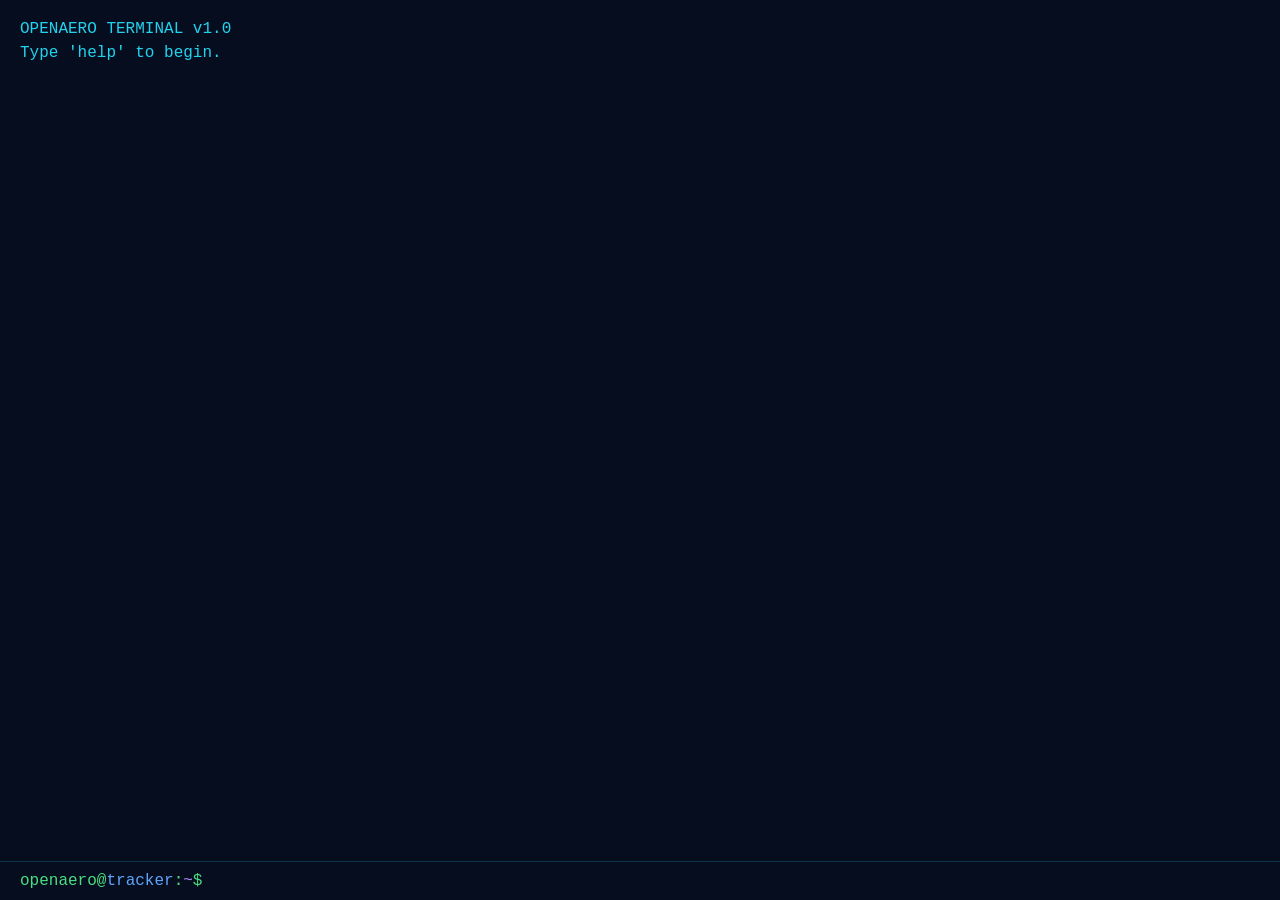
==== terminal.html @ 9da5e0c2 "Add files via upload" ====
<!DOCTYPE html>

<html lang="en">
<head>
<meta charset="UTF-8">
<meta name="viewport" content="width=device-width, initial-scale=1.0">
<title>OpenAero Terminal</title>

<style>
  body {
    margin: 0;
    background: #060d1f;
    color: #22d3ee;
    font-family: "Courier New", monospace;
    display: flex;
    flex-direction: column;
    height: 100vh;
  }

  #terminal {
    padding: 20px;
    flex: 1;
    overflow-y: auto;
    white-space: pre-wrap;
  }

  .line { margin-bottom: 6px; }
  .prompt { color: #4ade80; }

  #input-line {
    display: flex;
    padding: 10px 20px;
    border-top: 1px solid rgba(34,211,238,0.2);
  }

  #cmd {
    flex: 1;
    background: transparent;
    border: none;
    color: #22d3ee;
    font-family: inherit;
    font-size: 14px;
    outline: none;
  }
</style>

</head>

<body>

<div id="terminal"></div>

<div id="input-line">
  <span class="prompt" id="prompt"></span>
  <input id="cmd" autofocus autocomplete="off" />
</div>

<script>
function updatePrompt() {
  const user = "openaero";
  const host = "tracker";
  const path = "~";

  document.getElementById("prompt").innerHTML =
    `<span style="color:#4ade80">${user}</span>@` +
    `<span style="color:#60a5fa">${host}</span>:` +
    `<span style="color:#a78bfa">${path}</span>$&nbsp;`;
}

updatePrompt();

function applyTheme(theme, persist = true) {
  let resolved = theme;

  if (!theme || theme === "auto") {
    const prefersDark = window.matchMedia("(prefers-color-scheme: dark)").matches;
    resolved = prefersDark ? "dark" : "light";
  }

  document.documentElement.setAttribute("data-theme", resolved);
  document.body.setAttribute("data-theme", resolved);

  if (persist && theme !== undefined) {
    try {
      localStorage.setItem("openaero-theme", theme);
    } catch (_) {}
  }
}

function initTheme() {
  let stored = null;

  try {
    stored = localStorage.getItem("openaero-theme");
  } catch (_) {}

  applyTheme(stored || "auto", false);

  const media = window.matchMedia("(prefers-color-scheme: dark)");
  media.addEventListener("change", () => {
    const current = localStorage.getItem("openaero-theme");

    if (!current || current === "auto") {
      applyTheme("auto", false);
    }
  });
}

const term = document.getElementById("terminal");
const input = document.getElementById("cmd");

const API_KEY = "2582c5cc9b95a3ce51c21525ff6a4063";
const BASE = "https://api.aviationstack.com/v1/flights";

function print(text = "") {
  const div = document.createElement("div");
  div.className = "line";
  div.textContent = text;
  term.appendChild(div);
  term.scrollTop = term.scrollHeight;
}

function banner() {
  print("OPENAERO TERMINAL v1.0");
  print("Type 'help' to begin.");
  print("");
}

function help() {
  print("OpenAero CLI Commands:");
  print("");
  print("  search <flight>   → Track flight (e.g. SQ322)");
  print("  guide <topic>     → Learn aviation data");
  print("     topics: metar, flight, status");
  print("  theme <mode>      → Change theme (dark/light)");
  print("  clear             → Clear terminal");
  print("  exit              → Return to main interface");
  print("  help              → Show this message");
  print("");
}

function validateFlight(f) {
  return /^[A-Z0-9]{2,3}[0-9]{1,4}[A-Z]?$/i.test(f);
}

async function searchFlight(flight) {
  print("Connecting to aviationstack API...");
  setTimeout(() => print("Fetching flight telemetry..."), 300);
  setTimeout(() => print("Decoding data stream..."), 600);
  
  try {
    const url = `${BASE}?access_key=${API_KEY}&flight_iata=${encodeURIComponent(flight)}`;
    const res = await fetch(url);
    const data = await res.json();

    if (!data.data || !data.data.length) {
      print("No results found.");
      return;
    }

    const f = data.data[0];

    print("======================================");
    print(`Flight: ${f.flight?.iata || "N/A"}`);
    print(`Airline: ${f.airline?.name || "Unknown"}`);
    print(`Status: ${f.flight_status}`);
    print("");
    print(`Route: [${f.departure?.iata}] ---> [${f.arrival?.iata}]`);
    print(`Departure: ${f.departure?.airport}`);
    print(`Arrival: ${f.arrival?.airport}`);
    print("");
    print(`Dep Time: ${f.departure?.scheduled}`);
    print(`Arr Time: ${f.arrival?.scheduled}`);
    print("======================================");
    print("");

  } catch (e) {
    print("Error fetching data.");
    console.error(e);
  }
}

function handleCommand(cmd) {
  print("openaero@cli:~$ " + cmd);

  const parts = cmd.trim().split(" ");
  const base = parts[0].toLowerCase();

  if (base === "help") return help();
  if (base === "clear") {
    term.innerHTML = "";
    return;
  }

  if (base === "search") {
    const flight = parts[1];
    if (!flight || !validateFlight(flight)) {
      print("Invalid flight format. Example: SQ322");
      return;
    }
    searchFlight(flight.toUpperCase());
    return;
  }

  if (base === "theme") {
    const mode = parts[1];

    if (!mode || !["dark", "light", "auto"].includes(mode)) {
        print("Usage: theme <dark|light|auto>");
        return;
    }

    applyTheme(mode, true);

    if (mode === "auto") {
        print("Theme reset → following system preference");
    } else {
        print(`Theme overridden → ${mode}`);
    }

    return;
  }

  if (base === "guide") {
    const topic = parts[1];

    if (!topic) {
        print("Usage: guide <topic>");
        print("Topics: metar, flight, status");
        return;
    }

    if (topic === "metar") {
        print("METAR Guide:");
        print("  Example: METAR WSSS 121200Z 18010KT 9999 FEW020 30/24 Q1012");
        print("  WSSS    → Airport ICAO code");
        print("  121200Z → Date/time (12th day, 12:00 UTC)");
        print("  18010KT → Wind (180° at 10 knots)");
        print("  9999    → Visibility (10km+)");
        print("  FEW020  → Few clouds at 2000 ft");
        print("  30/24   → Temp/Dew point (°C)");
        print("  Q1012   → Pressure (hPa)");
        return;
    }

    if (topic === "flight") {
        print("Flight Data Guide:");
        print("  Status: scheduled | active | landed | cancelled");
        print("  Delay: minutes behind schedule");
        print("  Gate/Terminal: boarding info");
        print("  Aircraft: plane type (e.g. B77W)");
        return;
    }

    if (topic === "status") {
        print("Status Guide:");
        print("  scheduled → not departed yet");
        print("  active    → currently flying");
        print("  landed    → arrived");
        print("  cancelled → flight cancelled");
        return;
    }

    print("Unknown guide topic.");
    return;
  }

  if (base === "exit") {
    print("Exiting OpenAero Terminal...");
    setTimeout(() => {
        window.location.href = "index.html";
    }, 500);
    return;
  }

  print("Command not found. Type 'help'.");
}

input.addEventListener("keydown", e => {
  if (e.key === "Enter") {
    handleCommand(input.value);
    input.value = "";
  }
});

window.addEventListener("storage", (e) => {
  if (e.key === "openaero-theme") {
    applyTheme(e.newValue || "dark");
    print(`[system] Theme synced: ${e.newValue}`);
  }
});

initTheme();
banner();
</script>

</body>
</html>
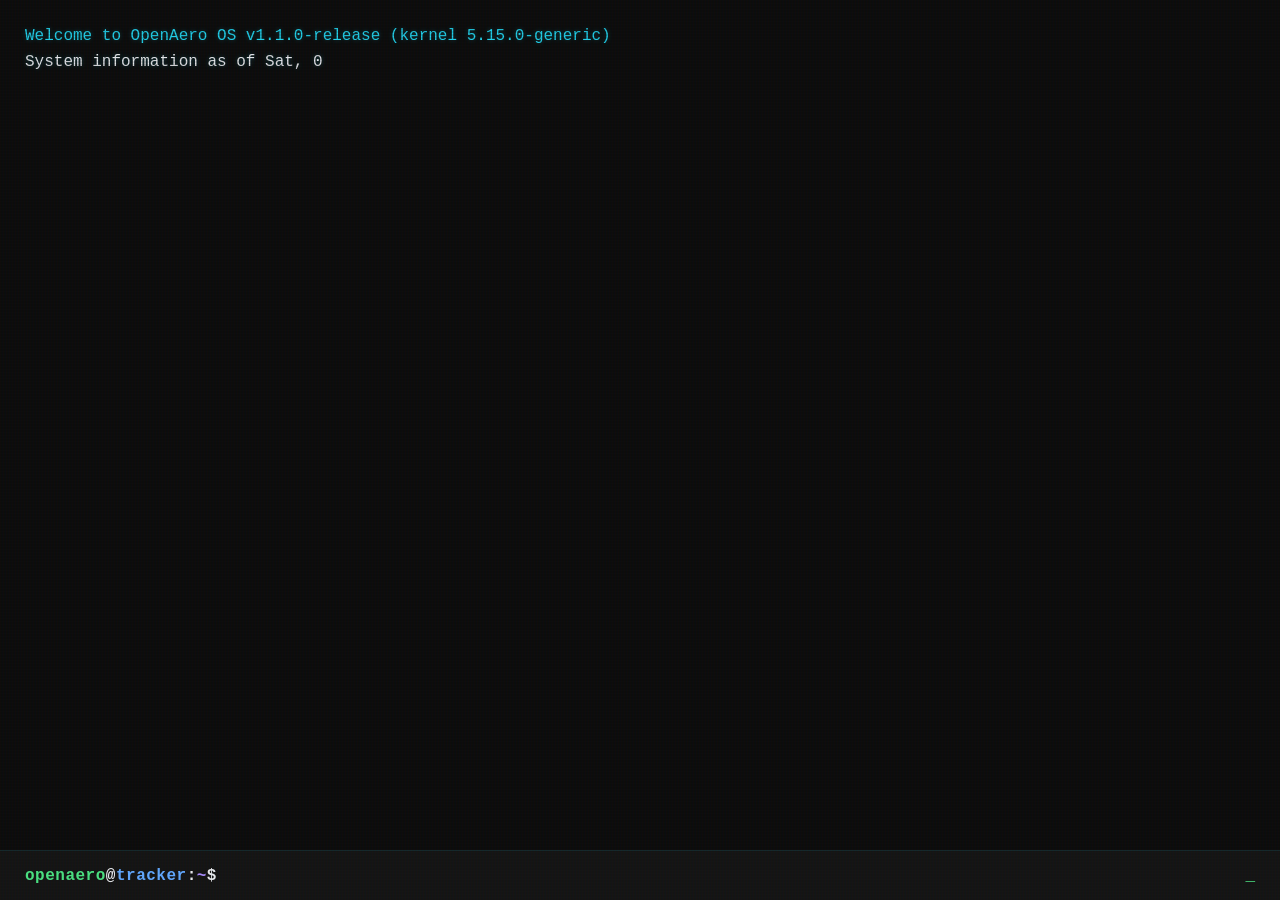
==== commit 8d84d14a: "Update terminal.html" ====
--- a/terminal.html
+++ b/terminal.html
@@ -7,40 +7,113 @@
 <title>OpenAero Terminal</title>
 
 <style>
+  :root {
+    --term-bg: #0c0c0c;
+    --term-green: #4ade80;
+    --term-blue: #60a5fa;
+    --term-purple: #a78bfa;
+    --term-cyan: #22d3ee;
+    --term-text: #e5e7eb;
+    --term-dim: rgba(229, 231, 235, 0.5);
+  }
+
   body {
     margin: 0;
-    background: #060d1f;
-    color: #22d3ee;
-    font-family: "Courier New", monospace;
+    background-color: var(--term-bg);
+    color: var(--term-text);
+    font-family: 'Fira Code', 'Ubuntu Mono', 'Source Code Pro', 'Courier New', monospace;
     display: flex;
     flex-direction: column;
     height: 100vh;
+    overflow: hidden;
+    position: relative;
+  }
+
+  body::before {
+    content: " ";
+    display: block;
+    position: absolute;
+    top: 0; left: 0; bottom: 0; right: 0;
+    background: linear-gradient(rgba(18, 16, 16, 0) 50%, rgba(0, 0, 0, 0.1) 50%), 
+                linear-gradient(90deg, rgba(255, 0, 0, 0.03), rgba(0, 255, 0, 0.01), rgba(0, 0, 255, 0.03));
+    z-index: 10;
+    background-size: 100% 3px, 3px 100%;
+    pointer-events: none;
   }
 
   #terminal {
-    padding: 20px;
+    padding: 25px;
     flex: 1;
     overflow-y: auto;
     white-space: pre-wrap;
-  }
-
-  .line { margin-bottom: 6px; }
-  .prompt { color: #4ade80; }
+    line-height: 1.4;
+    text-shadow: 0 0 5px rgba(34, 211, 238, 0.3);
+    scrollbar-width: thin;
+    scrollbar-color: var(--term-cyan) transparent;
+  }
+
+  #terminal::-webkit-scrollbar { width: 6px; }
+  #terminal::-webkit-scrollbar-thumb { background: var(--term-cyan); border-radius: 10px; }
+
+  .line { 
+    margin-bottom: 4px; 
+    animation: fadeIn 0.1s ease-in;
+  }
 
   #input-line {
     display: flex;
-    padding: 10px 20px;
-    border-top: 1px solid rgba(34,211,238,0.2);
+    align-items: center;
+    padding: 15px 25px;
+    background: rgba(255, 255, 255, 0.03);
+    border-top: 1px solid rgba(34, 211, 238, 0.1);
+    z-index: 20;
+  }
+
+  #prompt {
+    font-weight: bold;
+    letter-spacing: 0.5px;
   }
 
   #cmd {
     flex: 1;
     background: transparent;
     border: none;
-    color: #22d3ee;
+    color: var(--term-cyan);
     font-family: inherit;
-    font-size: 14px;
+    font-size: 15px;
     outline: none;
+    padding-left: 2px;
+    caret-color: var(--term-green);
+  }
+
+  @keyframes fadeIn {
+    from { opacity: 0; transform: translateY(2px); }
+    to { opacity: 1; transform: translateY(0); }
+  }
+
+  .separator {
+    color: var(--term-dim);
+    letter-spacing: -1px;
+  }
+
+  .highlight { color: var(--term-purple); }
+  .success { color: var(--term-green); }
+
+  #cmd {
+    caret-shape: block;
+    caret-color: var(--term-green);
+  }
+
+  #input-line::after {
+    content: "_";
+    animation: blink 1s infinite;
+    color: var(--term-green);
+    font-weight: bold;
+  }
+
+  @keyframes blink { 
+    0%, 100% { opacity: 1; } 
+    50% { opacity: 0; } 
   }
 </style>
 
@@ -56,15 +129,39 @@
 </div>
 
 <script>
+
+const VFS = {
+  "README.md": "https://raw.githubusercontent.com/xaviershilosaputra/OpenAero/main/README.md",
+  "index.html": "https://github.com/xaviershilosaputra/OpenAero/blob/main/index.html",
+  "terminal.html": "https://github.com/xaviershilosaputra/OpenAero/blob/main/terminal.html",
+  "js": {
+    "script.js": "https://github.com/xaviershilosaputra/OpenAero/blob/main/js/script.js"
+  },
+  "css": {
+    "styles.css": "https://github.com/xaviershilosaputra/OpenAero/blob/main/css/styles.css"
+  },
+  "docs": {
+    "CONTRIBUTING.md": "https://raw.githubusercontent.com/xaviershilosaputra/OpenAero/main/docs/CONTRIBUTING.md"
+  }
+};
+
+let currentDir = VFS;
+let currentPath = "~";
+let isSudo = false;
+
+function sanitize(str) {
+  const div = document.createElement('div');
+  div.textContent = str;
+  return div.innerHTML;
+}
+
 function updatePrompt() {
-  const user = "openaero";
+  const user = isSudo ? "root" : "openaero";
   const host = "tracker";
-  const path = "~";
-
   document.getElementById("prompt").innerHTML =
     `<span style="color:#4ade80">${user}</span>@` +
     `<span style="color:#60a5fa">${host}</span>:` +
-    `<span style="color:#a78bfa">${path}</span>$&nbsp;`;
+    `<span style="color:#a78bfa">${currentPath}</span>${isSudo ? '#' : '$'}&nbsp;`;
 }
 
 updatePrompt();
@@ -112,31 +209,123 @@
 const API_KEY = "2582c5cc9b95a3ce51c21525ff6a4063";
 const BASE = "https://api.aviationstack.com/v1/flights";
 
-function print(text = "") {
+let commandHistory = [];
+let historyIndex = -1;
+
+input.addEventListener("keydown", async e => {
+  if (e.key === "Enter") {
+    const cmd = input.value.trim();
+    if (cmd) {
+      commandHistory.unshift(cmd); 
+      historyIndex = -1;
+      await handleCommand(cmd);
+    }
+    input.value = "";
+  } else if (e.key === "ArrowUp") {
+    e.preventDefault();
+    if (historyIndex < commandHistory.length - 1) {
+      historyIndex++;
+      input.value = commandHistory[historyIndex];
+    }
+  } else if (e.key === "ArrowDown") {
+    e.preventDefault();
+    if (historyIndex > 0) {
+      historyIndex--;
+      input.value = commandHistory[historyIndex];
+    } else {
+      historyIndex = -1;
+      input.value = "";
+    }
+  } else if (e.key === "Tab") {
+    e.preventDefault();
+    const current = input.value.toLowerCase();
+    const commands = ["search", "help", "clear", "exit", "theme", "guide", "ls", "cd", "cat", "sudo", "uname", "neofetch", "ping", "whoami", "history"];
+    const match = commands.find(c => c.startsWith(current));
+    if (match) input.value = match + " ";
+  }
+});
+
+async function print(text = "", speed = 10) {
   const div = document.createElement("div");
   div.className = "line";
-  div.textContent = text;
   term.appendChild(div);
-  term.scrollTop = term.scrollHeight;
-}
-
-function banner() {
-  print("OPENAERO TERMINAL v1.0");
-  print("Type 'help' to begin.");
-  print("");
-}
-
-function help() {
-  print("OpenAero CLI Commands:");
-  print("");
-  print("  search <flight>   → Track flight (e.g. SQ322)");
-  print("  guide <topic>     → Learn aviation data");
-  print("     topics: metar, flight, status");
-  print("  theme <mode>      → Change theme (dark/light)");
-  print("  clear             → Clear terminal");
-  print("  exit              → Return to main interface");
-  print("  help              → Show this message");
-  print("");
+
+  const parts = text.split(/(\[\[[gbpcr]\]\])/);
+  let currentSpan = document.createElement("span");
+  div.appendChild(currentSpan);
+
+  for (const part of parts) {
+    if (part === "[[g]]") { currentSpan = document.createElement("span"); currentSpan.style.color = "var(--term-green)"; div.appendChild(currentSpan); continue; }
+    if (part === "[[b]]") { currentSpan = document.createElement("span"); currentSpan.style.color = "var(--term-blue)"; div.appendChild(currentSpan); continue; }
+    if (part === "[[p]]") { currentSpan = document.createElement("span"); currentSpan.style.color = "var(--term-purple)"; div.appendChild(currentSpan); continue; }
+    if (part === "[[c]]") { currentSpan = document.createElement("span"); currentSpan.style.color = "var(--term-cyan)"; div.appendChild(currentSpan); continue; }
+    if (part === "[[r]]") { currentSpan = document.createElement("span"); currentSpan.style.color = "var(--term-text)"; div.appendChild(currentSpan); continue; }
+
+    const safePart = sanitize(part);
+    let i = 0;
+    
+    while (i < safePart.length) {
+      if (safePart[i] === '&') {
+        const entityEnd = safePart.indexOf(';', i);
+        if (entityEnd !== -1) {
+          currentSpan.innerHTML += safePart.substring(i, entityEnd + 1);
+          i = entityEnd + 1;
+        } else {
+          currentSpan.innerHTML += safePart[i];
+          i++;
+        }
+      } else {
+        currentSpan.innerHTML += safePart[i];
+        i++;
+      }
+
+      term.scrollTop = term.scrollHeight;
+      if (speed > 0) await new Promise(r => setTimeout(r, speed));
+    }
+  }
+  return Promise.resolve();
+}
+
+async function banner() {
+  const now = new Date().toUTCString();
+  await print("[[c]]Welcome to OpenAero OS v1.1.0-release (kernel 5.15.0-generic)[[r]]");
+  await print(`System information as of ${now}`);
+  await print("");
+  await print(" * Documentation:  https://github.com/youruser/openaero");
+  await print(" * Management:     Terminal View (CLI Active)");
+  await print(" * Support:        Open Source Community");
+  await print("");
+  await print("Last login: " + new Date().toLocaleDateString() + " from 127.0.0.1");
+  await print("Type [[g]]'help'[[r]] to see available commands.");
+  await print("");
+}
+
+async function help() {
+  await print("[[p]]--- OpenAero Help Menu ---[[r]]");
+  await print("");
+  await print("[[b]]Flight Tracking:[[r]]");
+  await print("  [[g]]search <ID>[[r]]  Track a specific flight (e.g., [[c]]search SQ322[[r]])");
+  await print("  [[g]]guide <topic>[[r]] Learn about [[c]]metar, flight,[[r]] or [[c]]status[[r]] data");
+  await print("");
+  await print("[[b]]File System (Browse Source Code):[[r]]");
+  await print("  [[g]]ls[[r]]             List files in the current folder");
+  await print("  [[g]]cd <folder>[[r]]    Move into a folder (e.g., [[c]]cd js[[r]])");
+  await print("  [[g]]cd ..[[r]]          Go back up one folder");
+  await print("  [[g]]cat <file>[[r]]     Open and read a file in a new tab");
+  await print("");
+  await print("[[b]]System & Security:[[r]]");
+  await print("  [[g]]sudo[[r]]           Log in as [[p]]root[[r]] to access the GitHub repo");
+  await print("  [[g]]whoami[[r]]         Check if you are a standard user or root");
+  await print("  [[g]]history[[r]]        See a list of your recently used commands");
+  await print("  [[g]]neofetch[[r]]       Display system status and aircraft info");
+  await print("  [[g]]ping <host>[[r]]    Test your real-time connection to the web");
+  await print("  [[g]]uname[[r]]          Show the current OS kernel version");
+  await print("");
+  await print("[[b]]Terminal Control:[[r]]");
+  await print("  [[g]]theme <mode>[[r]]   Change look to [[c]]dark, light,[[r]] or [[c]]auto[[r]]");
+  await print("  [[g]]clear[[r]]           Empty the terminal screen");
+  await print("  [[g]]exit[[r]]            Close the terminal and return home");
+  await print("");
 }
 
 function validateFlight(f) {
@@ -144,9 +333,8 @@
 }
 
 async function searchFlight(flight) {
-  print("Connecting to aviationstack API...");
-  setTimeout(() => print("Fetching flight telemetry..."), 300);
-  setTimeout(() => print("Decoding data stream..."), 600);
+  await print("Connecting to aviationstack API...");
+  await print("Fetching flight telemetry...");
   
   try {
     const url = `${BASE}?access_key=${API_KEY}&flight_iata=${encodeURIComponent(flight)}`;
@@ -154,39 +342,36 @@
     const data = await res.json();
 
     if (!data.data || !data.data.length) {
-      print("No results found.");
+      await print("[[p]]No results found for IDENT: [[r]]" + flight);
       return;
     }
 
     const f = data.data[0];
-
-    print("======================================");
-    print(`Flight: ${f.flight?.iata || "N/A"}`);
-    print(`Airline: ${f.airline?.name || "Unknown"}`);
-    print(`Status: ${f.flight_status}`);
-    print("");
-    print(`Route: [${f.departure?.iata}] ---> [${f.arrival?.iata}]`);
-    print(`Departure: ${f.departure?.airport}`);
-    print(`Arrival: ${f.arrival?.airport}`);
-    print("");
-    print(`Dep Time: ${f.departure?.scheduled}`);
-    print(`Arr Time: ${f.arrival?.scheduled}`);
-    print("======================================");
-    print("");
-
+    await print("[[c]]--- TELEMETRY DATA RECOVERY ---[[r]]");
+    await print(`[[p]]IDENT:[[r]]      ${f.flight?.iata || "N/A"}`);
+    await print(`[[p]]CARRIER:[[r]]    ${f.airline?.name || "Unknown"}`);
+    await print(`[[p]]STATUS:[[r]]     [[g]]${(f.flight_status || "unknown").toUpperCase()}[[r]]`);
+    await print("");
+    await print(`[[b]]VECTOR:[[r]]     [[c]]${f.departure?.iata}[[r]] -> [[c]]${f.arrival?.iata}[[r]]`);
+    await print(`[[b]]DEP_NAME:[[r]]   ${f.departure?.airport}`);
+    await print(`[[b]]ARR_NAME:[[r]]   ${f.arrival?.airport}`);
+    await print("");
+    await print(`[[p]]SCHED_DEP:[[r]]  ${f.departure?.scheduled}`);
+    await print(`[[p]]SCHED_ARR:[[r]]  ${f.arrival?.scheduled}`);
+    await print("[[c]]--------------------------------[[r]]");
+    await print("");
   } catch (e) {
-    print("Error fetching data.");
-    console.error(e);
-  }
-}
-
-function handleCommand(cmd) {
-  print("openaero@cli:~$ " + cmd);
-
+    await print("[[p]]Error:[[r]] Connection to remote host failed.");
+  }
+}
+
+async function handleCommand(cmd) {
+  await print("[[g]]openaero[[r]]@[[b]]tracker[[r]]:[[p]]~[[r]]$ " + cmd, 0);
+  
   const parts = cmd.trim().split(" ");
   const base = parts[0].toLowerCase();
 
-  if (base === "help") return help();
+  if (base === "help") return await help();
   if (base === "clear") {
     term.innerHTML = "";
     return;
@@ -195,10 +380,10 @@
   if (base === "search") {
     const flight = parts[1];
     if (!flight || !validateFlight(flight)) {
-      print("Invalid flight format. Example: SQ322");
+      await print("Invalid flight format. Example: SQ322");
       return;
     }
-    searchFlight(flight.toUpperCase());
+    await searchFlight(flight.toUpperCase());
     return;
   }
 
@@ -206,16 +391,16 @@
     const mode = parts[1];
 
     if (!mode || !["dark", "light", "auto"].includes(mode)) {
-        print("Usage: theme <dark|light|auto>");
+        await print("Usage: theme <dark|light|auto>");
         return;
     }
 
     applyTheme(mode, true);
 
     if (mode === "auto") {
-        print("Theme reset → following system preference");
+        await print("Theme reset → following system preference");
     } else {
-        print(`Theme overridden → ${mode}`);
+        await print(`Theme overridden → ${mode}`);
     }
 
     return;
@@ -225,63 +410,178 @@
     const topic = parts[1];
 
     if (!topic) {
-        print("Usage: guide <topic>");
-        print("Topics: metar, flight, status");
+        await print("Usage: guide <topic>");
+        await print("Topics: metar, flight, status");
         return;
     }
 
     if (topic === "metar") {
-        print("METAR Guide:");
-        print("  Example: METAR WSSS 121200Z 18010KT 9999 FEW020 30/24 Q1012");
-        print("  WSSS    → Airport ICAO code");
-        print("  121200Z → Date/time (12th day, 12:00 UTC)");
-        print("  18010KT → Wind (180° at 10 knots)");
-        print("  9999    → Visibility (10km+)");
-        print("  FEW020  → Few clouds at 2000 ft");
-        print("  30/24   → Temp/Dew point (°C)");
-        print("  Q1012   → Pressure (hPa)");
+        await print("METAR Guide:");
+        await print("  Example: METAR WSSS 121200Z 18010KT 9999 FEW020 30/24 Q1012");
+        await print("  WSSS    → Airport ICAO code");
+        await print("  121200Z → Date/time (12th day, 12:00 UTC)");
+        await print("  18010KT → Wind (180° at 10 knots)");
+        await print("  9999    → Visibility (10km+)");
+        await print("  FEW020  → Few clouds at 2000 ft");
+        await print("  30/24   → Temp/Dew point (°C)");
+        await print("  Q1012   → Pressure (hPa)");
         return;
     }
 
     if (topic === "flight") {
-        print("Flight Data Guide:");
-        print("  Status: scheduled | active | landed | cancelled");
-        print("  Delay: minutes behind schedule");
-        print("  Gate/Terminal: boarding info");
-        print("  Aircraft: plane type (e.g. B77W)");
+        await print("Flight Data Guide:");
+        await print("  Status: scheduled | active | landed | cancelled");
+        await print("  Delay: minutes behind schedule");
+        await print("  Gate/Terminal: boarding info");
+        await print("  Aircraft: plane type (e.g. B77W)");
         return;
     }
 
     if (topic === "status") {
-        print("Status Guide:");
-        print("  scheduled → not departed yet");
-        print("  active    → currently flying");
-        print("  landed    → arrived");
-        print("  cancelled → flight cancelled");
+        await print("Status Guide:");
+        await print("  scheduled → not departed yet");
+        await print("  active    → currently flying");
+        await print("  landed    → arrived");
+        await print("  cancelled → flight cancelled");
         return;
     }
 
-    print("Unknown guide topic.");
+    await print("Unknown guide topic.");
+    return;
+  }
+
+  if (base === "ls") {
+    const entries = Object.keys(currentDir);
+    let output = "";
+    entries.forEach(entry => {
+      const isDir = typeof currentDir[entry] === "object";
+      output += isDir ? `[[b]]${entry}/[[r]]  ` : `[[g]]${entry}[[r]]  `;
+    });
+    await print(output);
+    return;
+  }
+
+  if (base === "cd") {
+    const target = parts[1];
+    if (!target || target === "~" || target === "/" || target === "..") {
+      currentDir = VFS;
+      currentPath = "~";
+    } else if (currentDir[target] && typeof currentDir[target] === "object") {
+      currentDir = currentDir[target];
+      currentPath = `~/${target}`;
+    } else {
+      await print(`cd: folder not found: ${target}`);
+    }
+    updatePrompt();
+    return;
+  }
+
+  if (base === "cat") {
+    const file = parts[1];
+    if (!file) {
+      await print("usage: cat <file>");
+    } else if (currentDir[file] && typeof currentDir[file] === "string") {
+      await print(`[[c]]Reading remote source: ${file}...[[r]]`);
+      const url = currentDir[file];
+      window.open(url, "_blank");
+    } else {
+      await print(`cat: ${file}: No such file or directory`);
+    }
+    return;
+  }
+
+  if (base === "sudo") {
+    if (isSudo) {
+      await print("Already running as root.");
+      return;
+    }
+    
+    const pass = prompt("[sudo] password for openaero:");
+    if (pass !== "admin123") {
+      await print("sudo: 1 incorrect password attempt");
+      return;
+    }
+
+    await print("[[p]]ALRT:[[r]] Elevated privileges requested.");
+    await print("Logging into GitHub OpenAero Kernel...");
+    isSudo = true;
+    updatePrompt();
+    await print("[[g]]Session promoted to ROOT.[[r]] Opening Repository...");
+    
+    setTimeout(() => {
+      window.open("https://github.com/xaviershilosaputra/OpenAero", "_blank");
+    }, 1000);
+    return;
+  }
+
+  if (base === "whoami") {
+    await print(isSudo ? "root" : "openaero");
+    return;
+  }
+
+  if (base === "uname") {
+    await print("OpenAero-OS 5.15.0-generic x86_64 GNU/Linux");
+    return;
+  }
+
+  if (base === "neofetch") {
+    const theme = localStorage.getItem("openaero-theme") || "auto";
+    const user = isSudo ? "root" : "openaero";
+    
+    const uptimeMins = Math.floor((performance.now() / 60000));
+    const uptimeStr = uptimeMins > 0 ? `${uptimeMins}m` : "initial boot";
+
+    await print("[[c]]     ______          [[r]] [[c]]" + user + "[[r]]@[[b]]openaero[[r]]");
+    await print("[[c]]  -- \\____/\\         [[r]] ----------------");
+    await print("[[c]]  --- \\____\\\\        [[r]] [[p]]OS:[[r]] OpenAero Linux v1.1");
+    await print("[[c]]  --- /     \\\\       [[r]] [[p]]Kernel:[[r]] 5.15.0-vfs");
+    await print("[[c]]  -- /______//       [[r]] [[p]]Uptime:[[r]] " + uptimeStr);
+    await print("[[c]]    \\______/         [[r]] [[p]]Theme:[[r]] " + theme);
+    await print("[[c]]                      [[r]] [[p]]Uplink:[[r]] Active (AviationStack)");
+    return;
+  }
+
+  if (base === "ping") {
+    const host = "https://api.github.com";
+    await print(`PING ${host} via HTTPS/GET...`);
+
+    for (let i = 0; i < 3; i++) {
+      const start = performance.now();
+      try {
+        await fetch(host, { mode: 'no-cors' });
+        const end = performance.now();
+        const duration = (end - start).toFixed(2);
+        await print(`Reply from ${host}: time=${duration}ms status=OK`);
+      } catch (e) {
+        await print(`Request timeout for ${host}`);
+      }
+      await new Promise(r => setTimeout(r, 500));
+    }
+    return;
+  }
+
+  if (base === "history") {
+    if (commandHistory.length === 0) {
+      await print("No history found.");
+      return;
+    }
+    const historyCopy = [...commandHistory].reverse();
+    for (let i = 0; i < historyCopy.length; i++) {
+      await print(`  ${i + 1}  ${historyCopy[i]}`);
+    }
     return;
   }
 
   if (base === "exit") {
-    print("Exiting OpenAero Terminal...");
+    await print("Exiting OpenAero Terminal...");
     setTimeout(() => {
         window.location.href = "index.html";
     }, 500);
     return;
   }
 
-  print("Command not found. Type 'help'.");
-}
-
-input.addEventListener("keydown", e => {
-  if (e.key === "Enter") {
-    handleCommand(input.value);
-    input.value = "";
-  }
-});
+  await print("Command not found. Type 'help'.");
+}
 
 window.addEventListener("storage", (e) => {
   if (e.key === "openaero-theme") {
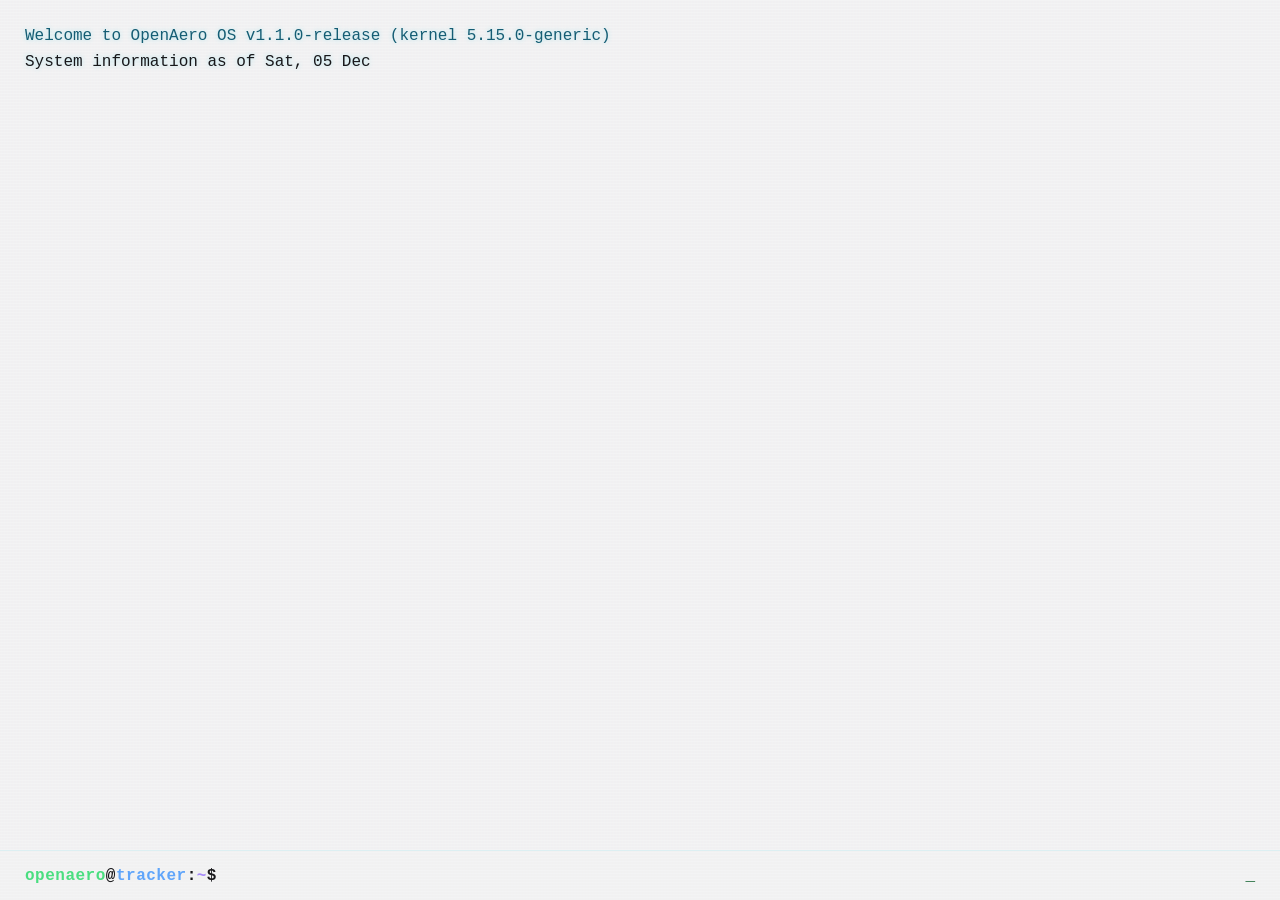
==== commit 4a983b85: "Update terminal.html" ====
--- a/terminal.html
+++ b/terminal.html
@@ -15,12 +15,25 @@
     --term-cyan: #22d3ee;
     --term-text: #e5e7eb;
     --term-dim: rgba(229, 231, 235, 0.5);
+    --input-bg: rgba(255, 255, 255, 0.03);
+  }
+
+  [data-theme="light"] {
+    --term-bg: #f4f4f5;
+    --term-green: #166534;
+    --term-blue: #1e40af;
+    --term-purple: #6b21a8;
+    --term-cyan: #155e75;
+    --term-text: #18181b;
+    --term-dim: rgba(0, 0, 0, 0.6);
+    --input-bg: rgba(0, 0, 0, 0.05);
   }
 
   body {
     margin: 0;
     background-color: var(--term-bg);
     color: var(--term-text);
+    transition: background-color 0.2s ease, color 0.2s ease;
     font-family: 'Fira Code', 'Ubuntu Mono', 'Source Code Pro', 'Courier New', monospace;
     display: flex;
     flex-direction: column;
@@ -41,6 +54,10 @@
     pointer-events: none;
   }
 
+  [data-theme="light"] body::before {
+    opacity: 0.1;
+  }
+
   #terminal {
     padding: 25px;
     flex: 1;
@@ -130,22 +147,58 @@
 
 <script>
 
-const VFS = {
-  "README.md": "https://raw.githubusercontent.com/xaviershilosaputra/OpenAero/main/README.md",
-  "index.html": "https://github.com/xaviershilosaputra/OpenAero/blob/main/index.html",
-  "terminal.html": "https://github.com/xaviershilosaputra/OpenAero/blob/main/terminal.html",
-  "js": {
-    "script.js": "https://github.com/xaviershilosaputra/OpenAero/blob/main/js/script.js"
+const CONFIG = {
+  API: {
+    KEY: "2582c5cc9b95a3ce51c21525ff6a4063",
+    BASE_URL: "https://api.aviationstack.com/v1/flights"
   },
-  "css": {
-    "styles.css": "https://github.com/xaviershilosaputra/OpenAero/blob/main/css/styles.css"
+
+  SYSTEM: {
+    USER: "openaero",
+    ROOT_USER: "root",
+    HOST: "tracker",
+    KERNEL: "5.15.0-generic",
+    OS: "OpenAero Linux v1.1"
   },
-  "docs": {
-    "CONTRIBUTING.md": "https://raw.githubusercontent.com/xaviershilosaputra/OpenAero/main/docs/CONTRIBUTING.md"
+
+  URLS: {
+    GITHUB_REPO: "https://github.com/xaviershilosaputra/OpenAero",
+    DOCS: "https://github.com/youruser/openaero",
+    API_PING: "https://api.github.com"
+  },
+
+  THEME: {
+    STORAGE_KEY: "openaero-theme",
+    MODES: ["dark", "light", "auto"]
+  },
+
+  COMMANDS: [
+    "search", "help", "clear", "exit", "theme", "guide",
+    "ls", "cd", "cat", "sudo", "uname", "neofetch",
+    "ping", "whoami", "history"
+  ],
+
+  AUTH: {
+    SUDO_PASSWORD: "admin123"
+  },
+
+  VFS: {
+    "README.md": "https://raw.githubusercontent.com/xaviershilosaputra/OpenAero/main/README.md",
+    "index.html": "https://github.com/xaviershilosaputra/OpenAero/blob/main/index.html",
+    "terminal.html": "https://github.com/xaviershilosaputra/OpenAero/blob/main/terminal.html",
+    "js": {
+      "script.js": "https://github.com/xaviershilosaputra/OpenAero/blob/main/js/script.js"
+    },
+    "css": {
+      "styles.css": "https://github.com/xaviershilosaputra/OpenAero/blob/main/css/styles.css"
+    },
+    "docs": {
+      "CONTRIBUTING.md": "https://raw.githubusercontent.com/xaviershilosaputra/OpenAero/main/docs/CONTRIBUTING.md"
+    }
   }
 };
 
-let currentDir = VFS;
+let currentDir = CONFIG.VFS;
 let currentPath = "~";
 let isSudo = false;
 
@@ -156,8 +209,9 @@
 }
 
 function updatePrompt() {
-  const user = isSudo ? "root" : "openaero";
-  const host = "tracker";
+  const user = isSudo ? CONFIG.SYSTEM.ROOT_USER : CONFIG.SYSTEM.USER;
+  const host = CONFIG.SYSTEM.HOST;
+
   document.getElementById("prompt").innerHTML =
     `<span style="color:#4ade80">${user}</span>@` +
     `<span style="color:#60a5fa">${host}</span>:` +
@@ -179,7 +233,7 @@
 
   if (persist && theme !== undefined) {
     try {
-      localStorage.setItem("openaero-theme", theme);
+      localStorage.setItem(CONFIG.THEME.STORAGE_KEY, theme);
     } catch (_) {}
   }
 }
@@ -188,14 +242,14 @@
   let stored = null;
 
   try {
-    stored = localStorage.getItem("openaero-theme");
+    stored = localStorage.getItem(CONFIG.THEME.STORAGE_KEY);
   } catch (_) {}
 
   applyTheme(stored || "auto", false);
 
   const media = window.matchMedia("(prefers-color-scheme: dark)");
   media.addEventListener("change", () => {
-    const current = localStorage.getItem("openaero-theme");
+    const current = localStorage.getItem(CONFIG.THEME.STORAGE_KEY);
 
     if (!current || current === "auto") {
       applyTheme("auto", false);
@@ -205,9 +259,6 @@
 
 const term = document.getElementById("terminal");
 const input = document.getElementById("cmd");
-
-const API_KEY = "2582c5cc9b95a3ce51c21525ff6a4063";
-const BASE = "https://api.aviationstack.com/v1/flights";
 
 let commandHistory = [];
 let historyIndex = -1;
@@ -240,7 +291,7 @@
     e.preventDefault();
     const current = input.value.toLowerCase();
     const commands = ["search", "help", "clear", "exit", "theme", "guide", "ls", "cd", "cat", "sudo", "uname", "neofetch", "ping", "whoami", "history"];
-    const match = commands.find(c => c.startsWith(current));
+    const match = CONFIG.COMMANDS.find(c => c.startsWith(current));
     if (match) input.value = match + " ";
   }
 });
@@ -291,7 +342,7 @@
   await print("[[c]]Welcome to OpenAero OS v1.1.0-release (kernel 5.15.0-generic)[[r]]");
   await print(`System information as of ${now}`);
   await print("");
-  await print(" * Documentation:  https://github.com/youruser/openaero");
+  await print(` * Documentation:  ${CONFIG.URLS.DOCS}`);
   await print(" * Management:     Terminal View (CLI Active)");
   await print(" * Support:        Open Source Community");
   await print("");
@@ -321,8 +372,8 @@
   await print("  [[g]]ping <host>[[r]]    Test your real-time connection to the web");
   await print("  [[g]]uname[[r]]          Show the current OS kernel version");
   await print("");
-  await print("[[b]]Terminal Control:[[r]]");
-  await print("  [[g]]theme <mode>[[r]]   Change look to [[c]]dark, light,[[r]] or [[c]]auto[[r]]");
+  await print("[[b]]General & UI Control:[[r]]");
+  await print("  [[g]]theme <mode>[[r]]   Set [[c]]dark, light,[[r]] or [[c]]auto[[r]]");
   await print("  [[g]]clear[[r]]           Empty the terminal screen");
   await print("  [[g]]exit[[r]]            Close the terminal and return home");
   await print("");
@@ -337,7 +388,7 @@
   await print("Fetching flight telemetry...");
   
   try {
-    const url = `${BASE}?access_key=${API_KEY}&flight_iata=${encodeURIComponent(flight)}`;
+    const url = `${CONFIG.API.BASE_URL}?access_key=${CONFIG.API.KEY}&flight_iata=${encodeURIComponent(flight)}`;
     const res = await fetch(url);
     const data = await res.json();
 
@@ -389,20 +440,15 @@
 
   if (base === "theme") {
     const mode = parts[1];
-
-    if (!mode || !["dark", "light", "auto"].includes(mode)) {
-        await print("Usage: theme <dark|light|auto>");
-        return;
+    if (!mode || !CONFIG.THEME.MODES.includes(mode)) {
+      await print("Usage: theme <dark|light|auto>");
+      return;
     }
 
     applyTheme(mode, true);
 
-    if (mode === "auto") {
-        await print("Theme reset → following system preference");
-    } else {
-        await print(`Theme overridden → ${mode}`);
-    }
-
+    await print(`[[g]]System:[[r]] Global UI theme set to [[b]]${mode.toUpperCase()}[[r]]`);
+    await print(`[[c]]Notice:[[r]] Contrast and font colors adjusted for ${mode} mode.`);
     return;
   }
 
@@ -497,7 +543,7 @@
     }
     
     const pass = prompt("[sudo] password for openaero:");
-    if (pass !== "admin123") {
+    if (pass !== CONFIG.AUTH.SUDO_PASSWORD) {
       await print("sudo: 1 incorrect password attempt");
       return;
     }
@@ -509,7 +555,7 @@
     await print("[[g]]Session promoted to ROOT.[[r]] Opening Repository...");
     
     setTimeout(() => {
-      window.open("https://github.com/xaviershilosaputra/OpenAero", "_blank");
+      window.open(CONFIG.URLS.GITHUB_REPO, "_blank");
     }, 1000);
     return;
   }
@@ -525,7 +571,7 @@
   }
 
   if (base === "neofetch") {
-    const theme = localStorage.getItem("openaero-theme") || "auto";
+    const theme = localStorage.getItem(CONFIG.THEME.STORAGE_KEY) || "auto";
     const user = isSudo ? "root" : "openaero";
     
     const uptimeMins = Math.floor((performance.now() / 60000));
@@ -536,13 +582,13 @@
     await print("[[c]]  --- \\____\\\\        [[r]] [[p]]OS:[[r]] OpenAero Linux v1.1");
     await print("[[c]]  --- /     \\\\       [[r]] [[p]]Kernel:[[r]] 5.15.0-vfs");
     await print("[[c]]  -- /______//       [[r]] [[p]]Uptime:[[r]] " + uptimeStr);
-    await print("[[c]]    \\______/         [[r]] [[p]]Theme:[[r]] " + theme);
-    await print("[[c]]                      [[r]] [[p]]Uplink:[[r]] Active (AviationStack)");
+    await print("[[c]]    \\______/         [[r]] [[p]]Theme:[[r]] " + theme.toUpperCase());
+    await print("[[c]]                     [[r]] [[p]]Uplink:[[r]] Active (AviationStack)");
     return;
   }
 
   if (base === "ping") {
-    const host = "https://api.github.com";
+    const host = CONFIG.URLS.API_PING;
     await print(`PING ${host} via HTTPS/GET...`);
 
     for (let i = 0; i < 3; i++) {
@@ -584,7 +630,7 @@
 }
 
 window.addEventListener("storage", (e) => {
-  if (e.key === "openaero-theme") {
+  if (e.key === CONFIG.THEME.STORAGE_KEY) {
     applyTheme(e.newValue || "dark");
     print(`[system] Theme synced: ${e.newValue}`);
   }
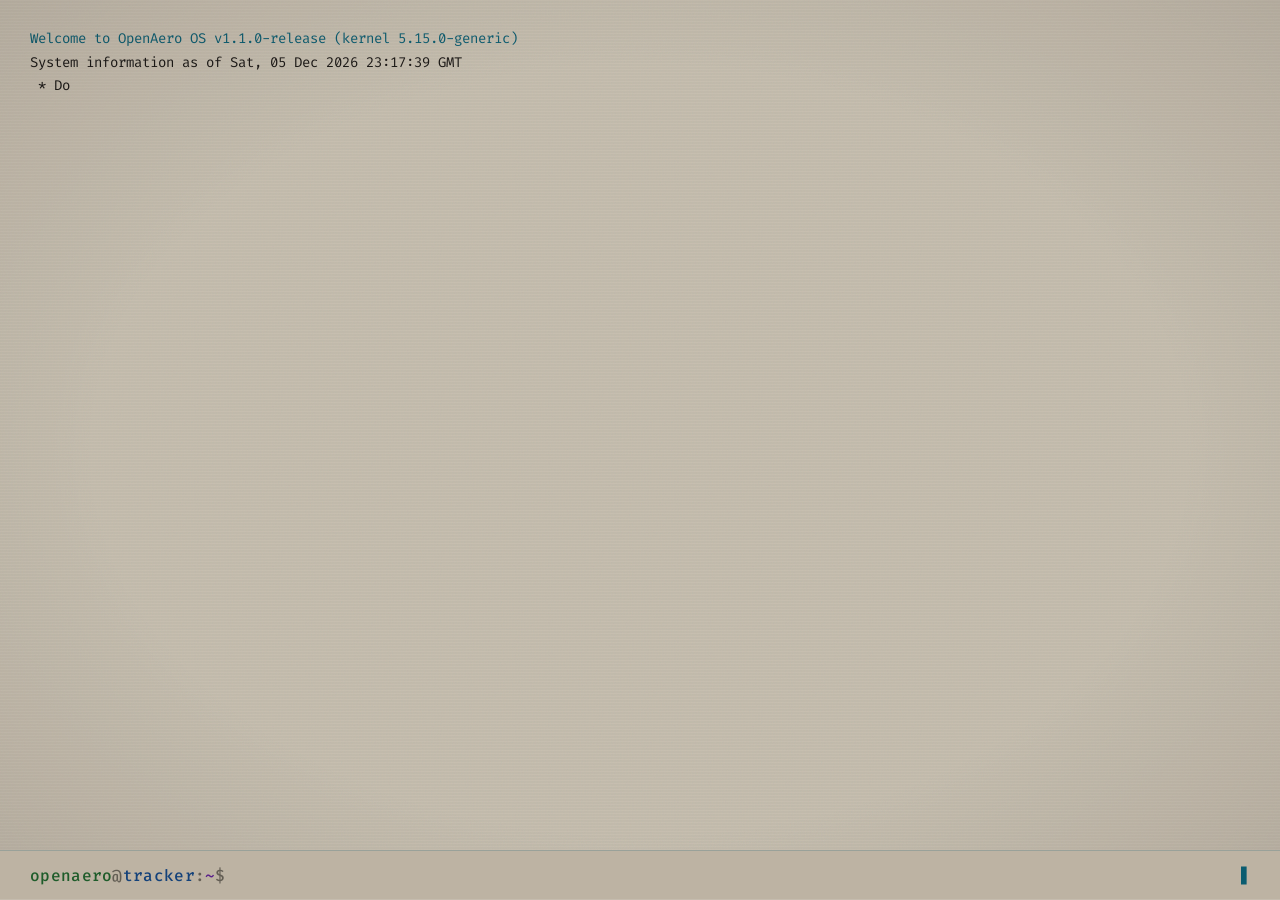
==== commit 70cf9e31: "Update terminal.html" ====
--- a/terminal.html
+++ b/terminal.html
@@ -5,6 +5,9 @@
 <meta charset="UTF-8">
 <meta name="viewport" content="width=device-width, initial-scale=1.0">
 <title>OpenAero Terminal</title>
+<link rel="preconnect" href="https://fonts.googleapis.com">
+<link rel="preconnect" href="https://fonts.gstatic.com" crossorigin>
+<link href="https://fonts.googleapis.com/css2?family=Fira+Code:wght@300;400;500;600&display=swap" rel="stylesheet">
 
 <style>
   :root {
@@ -14,26 +17,49 @@
     --term-purple: #a78bfa;
     --term-cyan: #22d3ee;
     --term-text: #e5e7eb;
-    --term-dim: rgba(229, 231, 235, 0.5);
+    --term-dim: rgba(229, 231, 235, 0.45);
     --input-bg: rgba(255, 255, 255, 0.03);
+    --input-border: rgba(34, 211, 238, 0.12);
+    --scrollbar-thumb: #22d3ee;
+    --crt-line1: rgba(18, 16, 16, 0);
+    --crt-line2: rgba(0, 0, 0, 0.1);
+    --crt-r: rgba(255, 0, 0, 0.03);
+    --crt-g: rgba(0, 255, 0, 0.01);
+    --crt-b: rgba(0, 0, 255, 0.03);
+    --text-shadow: 0 0 5px rgba(34, 211, 238, 0.25);
   }
 
   [data-theme="light"] {
-    --term-bg: #f4f4f5;
-    --term-green: #166534;
-    --term-blue: #1e40af;
-    --term-purple: #6b21a8;
-    --term-cyan: #155e75;
-    --term-text: #18181b;
-    --term-dim: rgba(0, 0, 0, 0.6);
-    --input-bg: rgba(0, 0, 0, 0.05);
+    --term-bg:      #c8bfb0;
+    --term-surface: #bdb3a3;
+    --term-green:   #1e5c2a;
+    --term-blue:    #14427a;
+    --term-purple:  #5a1f8a;
+    --term-cyan:    #0a5c70;
+    --term-text:    #1a1714;
+    --term-dim:     rgba(26, 23, 20, 0.55);
+    --input-bg:     rgba(0, 0, 0, 0.08);
+    --input-border: rgba(10, 92, 112, 0.22);
+    --scrollbar-thumb: #0a5c70;
+    --crt-line1: rgba(180, 170, 155, 0);
+    --crt-line2: rgba(0, 0, 0, 0.025);
+    --crt-r: rgba(80, 40, 0, 0.006);
+    --crt-g: rgba(0, 50, 20, 0.004);
+    --crt-b: rgba(0, 30, 80, 0.006);
+    --text-shadow: none;
+  }
+
+  *, *::before, *::after { box-sizing: border-box; }
+
+  html, body {
+    margin: 0;
+    height: 100%;
   }
 
   body {
-    margin: 0;
     background-color: var(--term-bg);
     color: var(--term-text);
-    transition: background-color 0.2s ease, color 0.2s ease;
+    transition: background-color 0.25s ease, color 0.25s ease;
     font-family: 'Fira Code', 'Ubuntu Mono', 'Source Code Pro', 'Courier New', monospace;
     display: flex;
     flex-direction: column;
@@ -46,49 +72,74 @@
     content: " ";
     display: block;
     position: absolute;
-    top: 0; left: 0; bottom: 0; right: 0;
-    background: linear-gradient(rgba(18, 16, 16, 0) 50%, rgba(0, 0, 0, 0.1) 50%), 
-                linear-gradient(90deg, rgba(255, 0, 0, 0.03), rgba(0, 255, 0, 0.01), rgba(0, 0, 255, 0.03));
+    inset: 0;
+    background:
+      linear-gradient(var(--crt-line1) 50%, var(--crt-line2) 50%),
+      linear-gradient(90deg, var(--crt-r), var(--crt-g), var(--crt-b));
     z-index: 10;
     background-size: 100% 3px, 3px 100%;
     pointer-events: none;
   }
 
-  [data-theme="light"] body::before {
-    opacity: 0.1;
+  [data-theme="light"] body::after {
+    content: "";
+    position: absolute;
+    inset: 0;
+    pointer-events: none;
+    z-index: 9;
+    background-image:
+      radial-gradient(ellipse at center, transparent 60%, rgba(0,0,0,0.12) 100%),
+      url("data:image/svg+xml,%3Csvg viewBox='0 0 200 200' xmlns='http://www.w3.org/2000/svg'%3E%3Cfilter id='n'%3E%3CfeTurbulence type='fractalNoise' baseFrequency='0.75' numOctaves='4' stitchTiles='stitch'/%3E%3C/filter%3E%3Crect width='100%25' height='100%25' filter='url(%23n)' opacity='0.06'/%3E%3C/svg%3E");
+    background-size: 100% 100%, 160px 160px;
+    opacity: 0.7;
   }
 
   #terminal {
-    padding: 25px;
+    padding: 28px 30px 16px;
     flex: 1;
     overflow-y: auto;
     white-space: pre-wrap;
-    line-height: 1.4;
-    text-shadow: 0 0 5px rgba(34, 211, 238, 0.3);
+    line-height: 1.55;
+    font-size: 14px;
+    text-shadow: var(--text-shadow);
     scrollbar-width: thin;
-    scrollbar-color: var(--term-cyan) transparent;
-  }
-
-  #terminal::-webkit-scrollbar { width: 6px; }
-  #terminal::-webkit-scrollbar-thumb { background: var(--term-cyan); border-radius: 10px; }
-
-  .line { 
-    margin-bottom: 4px; 
-    animation: fadeIn 0.1s ease-in;
+    scrollbar-color: var(--scrollbar-thumb) transparent;
+  }
+
+  #terminal::-webkit-scrollbar { width: 5px; }
+  #terminal::-webkit-scrollbar-track { background: transparent; }
+  #terminal::-webkit-scrollbar-thumb {
+    background: var(--scrollbar-thumb);
+    border-radius: 10px;
+    opacity: 0.6;
+  }
+
+  .line {
+    margin-bottom: 2px;
+    animation: fadeIn 0.08s ease-in;
   }
 
   #input-line {
     display: flex;
     align-items: center;
-    padding: 15px 25px;
-    background: rgba(255, 255, 255, 0.03);
-    border-top: 1px solid rgba(34, 211, 238, 0.1);
+    padding: 14px 30px;
+    background: var(--input-bg);
+    border-top: 1px solid var(--input-border);
     z-index: 20;
+    gap: 0;
+  }
+
+  [data-theme="light"] #input-line {
+    background: var(--term-surface);
+    border-top: 1px solid rgba(10, 92, 112, 0.2);
+    box-shadow: 0 -1px 0 rgba(255, 255, 255, 0.12) inset;
   }
 
   #prompt {
-    font-weight: bold;
-    letter-spacing: 0.5px;
+    font-weight: 500;
+    letter-spacing: 0.3px;
+    white-space: nowrap;
+    flex-shrink: 0;
   }
 
   #cmd {
@@ -97,41 +148,46 @@
     border: none;
     color: var(--term-cyan);
     font-family: inherit;
-    font-size: 15px;
+    font-size: 14px;
     outline: none;
     padding-left: 2px;
     caret-color: var(--term-green);
-  }
-
-  @keyframes fadeIn {
-    from { opacity: 0; transform: translateY(2px); }
-    to { opacity: 1; transform: translateY(0); }
-  }
-
-  .separator {
-    color: var(--term-dim);
-    letter-spacing: -1px;
-  }
-
-  .highlight { color: var(--term-purple); }
-  .success { color: var(--term-green); }
-
-  #cmd {
-    caret-shape: block;
-    caret-color: var(--term-green);
-  }
-
-  #input-line::after {
-    content: "_";
+    min-width: 0;
+  }
+
+  [data-theme="light"] #cmd {
+    color: var(--term-text);
+    caret-color: var(--term-cyan);
+  }
+
+  #cursor-blink {
     animation: blink 1s infinite;
     color: var(--term-green);
     font-weight: bold;
-  }
-
-  @keyframes blink { 
-    0%, 100% { opacity: 1; } 
-    50% { opacity: 0; } 
-  }
+    font-size: 15px;
+    line-height: 1;
+    user-select: none;
+  }
+
+  [data-theme="light"] #cursor-blink {
+    color: var(--term-cyan);
+  }
+
+  @keyframes fadeIn {
+    from { opacity: 0; transform: translateY(1px); }
+    to   { opacity: 1; transform: translateY(0); }
+  }
+
+  @keyframes blink {
+    0%, 100% { opacity: 1; }
+    50%       { opacity: 0; }
+  }
+
+  [data-theme="light"] .prompt-user  { color: var(--term-green) !important; }
+  [data-theme="light"] .prompt-host  { color: var(--term-blue)  !important; }
+  [data-theme="light"] .prompt-path  { color: var(--term-purple) !important; }
+  [data-theme="light"] .prompt-sigil { color: var(--term-dim); }
+
 </style>
 
 </head>
@@ -141,8 +197,9 @@
 <div id="terminal"></div>
 
 <div id="input-line">
-  <span class="prompt" id="prompt"></span>
-  <input id="cmd" autofocus autocomplete="off" />
+  <span id="prompt"></span>
+  <input id="cmd" autofocus autocomplete="off" spellcheck="false" />
+  <span id="cursor-blink">▋</span>
 </div>
 
 <script>
@@ -174,7 +231,7 @@
 
   COMMANDS: [
     "search", "help", "clear", "exit", "theme", "guide",
-    "ls", "cd", "cat", "sudo", "uname", "neofetch",
+    "weather", "ls", "cd", "cat", "sudo", "uname", "neofetch",
     "ping", "whoami", "history"
   ],
 
@@ -208,95 +265,101 @@
   return div.innerHTML;
 }
 
+function getTheme() {
+  try { return localStorage.getItem(CONFIG.THEME.STORAGE_KEY) || "auto"; } catch(_) { return "auto"; }
+}
+
 function updatePrompt() {
-  const user = isSudo ? CONFIG.SYSTEM.ROOT_USER : CONFIG.SYSTEM.USER;
-  const host = CONFIG.SYSTEM.HOST;
+  const user  = isSudo ? CONFIG.SYSTEM.ROOT_USER : CONFIG.SYSTEM.USER;
+  const host  = CONFIG.SYSTEM.HOST;
+  const sigil = isSudo ? '#' : '$';
 
   document.getElementById("prompt").innerHTML =
-    `<span style="color:#4ade80">${user}</span>@` +
-    `<span style="color:#60a5fa">${host}</span>:` +
-    `<span style="color:#a78bfa">${currentPath}</span>${isSudo ? '#' : '$'}&nbsp;`;
+    `<span class="prompt-user"  style="color:var(--term-green)">${user}</span>` +
+    `<span class="prompt-sigil" style="color:var(--term-dim)">@</span>` +
+    `<span class="prompt-host"  style="color:var(--term-blue)">${host}</span>` +
+    `<span class="prompt-sigil" style="color:var(--term-dim)">:</span>` +
+    `<span class="prompt-path"  style="color:var(--term-purple)">${currentPath}</span>` +
+    `<span class="prompt-sigil" style="color:var(--term-dim)">${sigil}&nbsp;</span>`;
 }
 
 updatePrompt();
 
 function applyTheme(theme, persist = true) {
   let resolved = theme;
-
   if (!theme || theme === "auto") {
-    const prefersDark = window.matchMedia("(prefers-color-scheme: dark)").matches;
-    resolved = prefersDark ? "dark" : "light";
-  }
-
+    resolved = window.matchMedia("(prefers-color-scheme: dark)").matches ? "dark" : "light";
+  }
   document.documentElement.setAttribute("data-theme", resolved);
   document.body.setAttribute("data-theme", resolved);
-
   if (persist && theme !== undefined) {
-    try {
-      localStorage.setItem(CONFIG.THEME.STORAGE_KEY, theme);
-    } catch (_) {}
+    try { localStorage.setItem(CONFIG.THEME.STORAGE_KEY, theme); } catch(_) {}
   }
 }
 
 function initTheme() {
   let stored = null;
-
-  try {
-    stored = localStorage.getItem(CONFIG.THEME.STORAGE_KEY);
-  } catch (_) {}
-
+  try { stored = localStorage.getItem(CONFIG.THEME.STORAGE_KEY); } catch(_) {}
   applyTheme(stored || "auto", false);
-
-  const media = window.matchMedia("(prefers-color-scheme: dark)");
-  media.addEventListener("change", () => {
-    const current = localStorage.getItem(CONFIG.THEME.STORAGE_KEY);
-
-    if (!current || current === "auto") {
-      applyTheme("auto", false);
-    }
+  window.matchMedia("(prefers-color-scheme: dark)").addEventListener("change", () => {
+    const current = getTheme();
+    if (!current || current === "auto") applyTheme("auto", false);
   });
 }
 
-const term = document.getElementById("terminal");
+const term  = document.getElementById("terminal");
 const input = document.getElementById("cmd");
 
 let commandHistory = [];
-let historyIndex = -1;
+let historyIndex   = -1;
+
+const cursorEl = document.getElementById("cursor-blink");
+input.addEventListener("input", () => {
+  cursorEl.style.display = input.value.length ? "none" : "inline";
+});
+input.addEventListener("blur",  () => { cursorEl.style.display = "inline"; });
+input.addEventListener("focus", () => {
+  cursorEl.style.display = input.value.length ? "none" : "inline";
+});
 
 input.addEventListener("keydown", async e => {
   if (e.key === "Enter") {
     const cmd = input.value.trim();
     if (cmd) {
-      commandHistory.unshift(cmd); 
+      commandHistory.unshift(cmd);
       historyIndex = -1;
+      cursorEl.style.display = "inline";
       await handleCommand(cmd);
     }
     input.value = "";
+    cursorEl.style.display = "inline";
   } else if (e.key === "ArrowUp") {
     e.preventDefault();
     if (historyIndex < commandHistory.length - 1) {
       historyIndex++;
       input.value = commandHistory[historyIndex];
+      cursorEl.style.display = "none";
     }
   } else if (e.key === "ArrowDown") {
     e.preventDefault();
     if (historyIndex > 0) {
       historyIndex--;
       input.value = commandHistory[historyIndex];
+      cursorEl.style.display = "none";
     } else {
-      historyIndex = -1;
-      input.value = "";
+      historyIndex  = -1;
+      input.value   = "";
+      cursorEl.style.display = "inline";
     }
   } else if (e.key === "Tab") {
     e.preventDefault();
     const current = input.value.toLowerCase();
-    const commands = ["search", "help", "clear", "exit", "theme", "guide", "ls", "cd", "cat", "sudo", "uname", "neofetch", "ping", "whoami", "history"];
-    const match = CONFIG.COMMANDS.find(c => c.startsWith(current));
-    if (match) input.value = match + " ";
+    const match   = CONFIG.COMMANDS.find(c => c.startsWith(current));
+    if (match) { input.value = match + " "; cursorEl.style.display = "none"; }
   }
 });
 
-async function print(text = "", speed = 10) {
+async function print(text = "", speed = 8) {
   const div = document.createElement("div");
   div.className = "line";
   term.appendChild(div);
@@ -306,15 +369,14 @@
   div.appendChild(currentSpan);
 
   for (const part of parts) {
-    if (part === "[[g]]") { currentSpan = document.createElement("span"); currentSpan.style.color = "var(--term-green)"; div.appendChild(currentSpan); continue; }
-    if (part === "[[b]]") { currentSpan = document.createElement("span"); currentSpan.style.color = "var(--term-blue)"; div.appendChild(currentSpan); continue; }
+    if (part === "[[g]]") { currentSpan = document.createElement("span"); currentSpan.style.color = "var(--term-green)";  div.appendChild(currentSpan); continue; }
+    if (part === "[[b]]") { currentSpan = document.createElement("span"); currentSpan.style.color = "var(--term-blue)";   div.appendChild(currentSpan); continue; }
     if (part === "[[p]]") { currentSpan = document.createElement("span"); currentSpan.style.color = "var(--term-purple)"; div.appendChild(currentSpan); continue; }
-    if (part === "[[c]]") { currentSpan = document.createElement("span"); currentSpan.style.color = "var(--term-cyan)"; div.appendChild(currentSpan); continue; }
-    if (part === "[[r]]") { currentSpan = document.createElement("span"); currentSpan.style.color = "var(--term-text)"; div.appendChild(currentSpan); continue; }
+    if (part === "[[c]]") { currentSpan = document.createElement("span"); currentSpan.style.color = "var(--term-cyan)";   div.appendChild(currentSpan); continue; }
+    if (part === "[[r]]") { currentSpan = document.createElement("span"); currentSpan.style.color = "var(--term-text)";   div.appendChild(currentSpan); continue; }
 
     const safePart = sanitize(part);
     let i = 0;
-    
     while (i < safePart.length) {
       if (safePart[i] === '&') {
         const entityEnd = safePart.indexOf(';', i);
@@ -329,7 +391,6 @@
         currentSpan.innerHTML += safePart[i];
         i++;
       }
-
       term.scrollTop = term.scrollHeight;
       if (speed > 0) await new Promise(r => setTimeout(r, speed));
     }
@@ -356,6 +417,7 @@
   await print("");
   await print("[[b]]Flight Tracking:[[r]]");
   await print("  [[g]]search <ID>[[r]]  Track a specific flight (e.g., [[c]]search SQ322[[r]])");
+  await print("  [[g]]weather <ICAO>[[r]] Get airport weather (e.g., [[c]]weather WSSS[[r]])");
   await print("  [[g]]guide <topic>[[r]] Learn about [[c]]metar, flight,[[r]] or [[c]]status[[r]] data");
   await print("");
   await print("[[b]]File System (Browse Source Code):[[r]]");
@@ -386,17 +448,14 @@
 async function searchFlight(flight) {
   await print("Connecting to aviationstack API...");
   await print("Fetching flight telemetry...");
-  
   try {
     const url = `${CONFIG.API.BASE_URL}?access_key=${CONFIG.API.KEY}&flight_iata=${encodeURIComponent(flight)}`;
-    const res = await fetch(url);
+    const res  = await fetch(url);
     const data = await res.json();
-
     if (!data.data || !data.data.length) {
       await print("[[p]]No results found for IDENT: [[r]]" + flight);
       return;
     }
-
     const f = data.data[0];
     await print("[[c]]--- TELEMETRY DATA RECOVERY ---[[r]]");
     await print(`[[p]]IDENT:[[r]]      ${f.flight?.iata || "N/A"}`);
@@ -416,37 +475,74 @@
   }
 }
 
+const AIRPORT_DB = {
+  "WSSS": { lat: 1.3502, lon: 103.9945, name: "Singapore Changi" },
+  "KJFK": { lat: 40.6413, lon: -73.7781, name: "New York JFK" },
+  "EGLL": { lat: 51.4700, lon: -0.4543, name: "London Heathrow" },
+  "WMKK": { lat: 2.7456, lon: 101.7072, name: "Kuala Lumpur Intl" },
+  "VHHH": { lat: 22.3080, lon: 113.9185, name: "Hong Kong Intl" }
+};
+
+async function getCoords(icao) {
+  if (AIRPORT_DB[icao]) return AIRPORT_DB[icao];
+  try {
+    const res = await fetch(`https://nominatim.openstreetmap.org/search?format=json&q=${icao}+airport`);
+    const data = await res.json();
+    if (data && data.length > 0) return { lat: data[0].lat, lon: data[0].lon, name: data[0].display_name.split(',')[0] };
+  } catch (e) { return null; }
+  return null;
+}
+
+async function fetchWeather(icao) {
+  await print(`Resolving coordinates for [[c]]${icao}[[r]]...`);
+  const loc = await getCoords(icao);
+  if (!loc) { await print("[[p]]Error:[[r]] Could not locate airport."); return; }
+  
+  await print(`Fetching Open-Meteo data for ${loc.name}...`);
+  try {
+    const res = await fetch(`https://api.open-meteo.com/v1/forecast?latitude=${loc.lat}&longitude=${loc.lon}&current=temperature_2m,relative_humidity_2m,weather_code,surface_pressure,wind_speed_10m,wind_direction_10m,visibility`);
+    const data = await res.json();
+    const cur = data.current;
+
+    await print(`[[c]]--- WEATHER REPORT: ${icao} ---[[r]]`);
+    await print(`[[p]]LOCATION:[[r]]   ${loc.name}`);
+    await print(`[[p]]TEMP:[[r]]       ${cur.temperature_2m}°C`);
+    await print(`[[p]]WIND:[[r]]       ${cur.wind_speed_10m} km/h @ ${cur.wind_direction_10m}°`);
+    await print(`[[p]]HUMIDITY:[[r]]   ${cur.relative_humidity_2m}%`);
+    await print(`[[p]]VISIBILITY:[[r]] ${(cur.visibility / 1000).toFixed(1)} km`);
+    await print(`[[p]]PRESSURE:[[r]]   ${cur.surface_pressure} hPa`);
+    await print("");
+    await print(`[[b]]METAR (Synth):[[r]] ${icao} 000000Z ${cur.wind_direction_10m}${cur.wind_speed_10m}KT 9999 CLR ${cur.temperature_2m}/XX Q${Math.round(cur.surface_pressure)}`);
+    await print("[[c]]--------------------------------[[r]]");
+  } catch (e) { await print("[[p]]Error:[[r]] Failed to retrieve weather data."); }
+}
+
 async function handleCommand(cmd) {
   await print("[[g]]openaero[[r]]@[[b]]tracker[[r]]:[[p]]~[[r]]$ " + cmd, 0);
-  
   const parts = cmd.trim().split(" ");
-  const base = parts[0].toLowerCase();
-
-  if (base === "help") return await help();
-  if (base === "clear") {
-    term.innerHTML = "";
-    return;
-  }
+  const base  = parts[0].toLowerCase();
+
+  if (base === "help")  return await help();
+  if (base === "clear") { term.innerHTML = ""; return; }
 
   if (base === "search") {
     const flight = parts[1];
-    if (!flight || !validateFlight(flight)) {
-      await print("Invalid flight format. Example: SQ322");
-      return;
-    }
+    if (!flight || !validateFlight(flight)) { await print("Invalid flight format. Example: SQ322"); return; }
     await searchFlight(flight.toUpperCase());
+    return;
+  }
+
+  if (base === "weather") {
+    const icao = parts[1];
+    if (!icao || icao.length < 3) { await print("Usage: weather <ICAO> (e.g., weather WSSS)"); return; }
+    await fetchWeather(icao.toUpperCase());
     return;
   }
 
   if (base === "theme") {
     const mode = parts[1];
-    if (!mode || !CONFIG.THEME.MODES.includes(mode)) {
-      await print("Usage: theme <dark|light|auto>");
-      return;
-    }
-
+    if (!mode || !CONFIG.THEME.MODES.includes(mode)) { await print("Usage: theme <dark|light|auto>"); return; }
     applyTheme(mode, true);
-
     await print(`[[g]]System:[[r]] Global UI theme set to [[b]]${mode.toUpperCase()}[[r]]`);
     await print(`[[c]]Notice:[[r]] Contrast and font colors adjusted for ${mode} mode.`);
     return;
@@ -454,44 +550,35 @@
 
   if (base === "guide") {
     const topic = parts[1];
-
-    if (!topic) {
-        await print("Usage: guide <topic>");
-        await print("Topics: metar, flight, status");
-        return;
-    }
-
+    if (!topic) { await print("Usage: guide <topic>"); await print("Topics: metar, flight, status"); return; }
     if (topic === "metar") {
-        await print("METAR Guide:");
-        await print("  Example: METAR WSSS 121200Z 18010KT 9999 FEW020 30/24 Q1012");
-        await print("  WSSS    → Airport ICAO code");
-        await print("  121200Z → Date/time (12th day, 12:00 UTC)");
-        await print("  18010KT → Wind (180° at 10 knots)");
-        await print("  9999    → Visibility (10km+)");
-        await print("  FEW020  → Few clouds at 2000 ft");
-        await print("  30/24   → Temp/Dew point (°C)");
-        await print("  Q1012   → Pressure (hPa)");
-        return;
-    }
-
+      await print("METAR Guide:");
+      await print("  Example: METAR WSSS 121200Z 18010KT 9999 FEW020 30/24 Q1012");
+      await print("  WSSS    → Airport ICAO code");
+      await print("  121200Z → Date/time (12th day, 12:00 UTC)");
+      await print("  18010KT → Wind (180° at 10 knots)");
+      await print("  9999    → Visibility (10km+)");
+      await print("  FEW020  → Few clouds at 2000 ft");
+      await print("  30/24   → Temp/Dew point (°C)");
+      await print("  Q1012   → Pressure (hPa)");
+      return;
+    }
     if (topic === "flight") {
-        await print("Flight Data Guide:");
-        await print("  Status: scheduled | active | landed | cancelled");
-        await print("  Delay: minutes behind schedule");
-        await print("  Gate/Terminal: boarding info");
-        await print("  Aircraft: plane type (e.g. B77W)");
-        return;
-    }
-
+      await print("Flight Data Guide:");
+      await print("  Status: scheduled | active | landed | cancelled");
+      await print("  Delay: minutes behind schedule");
+      await print("  Gate/Terminal: boarding info");
+      await print("  Aircraft: plane type (e.g. B77W)");
+      return;
+    }
     if (topic === "status") {
-        await print("Status Guide:");
-        await print("  scheduled → not departed yet");
-        await print("  active    → currently flying");
-        await print("  landed    → arrived");
-        await print("  cancelled → flight cancelled");
-        return;
-    }
-
+      await print("Status Guide:");
+      await print("  scheduled → not departed yet");
+      await print("  active    → currently flying");
+      await print("  landed    → arrived");
+      await print("  cancelled → flight cancelled");
+      return;
+    }
     await print("Unknown guide topic.");
     return;
   }
@@ -510,10 +597,10 @@
   if (base === "cd") {
     const target = parts[1];
     if (!target || target === "~" || target === "/" || target === "..") {
-      currentDir = VFS;
+      currentDir  = CONFIG.VFS;
       currentPath = "~";
     } else if (currentDir[target] && typeof currentDir[target] === "object") {
-      currentDir = currentDir[target];
+      currentDir  = currentDir[target];
       currentPath = `~/${target}`;
     } else {
       await print(`cd: folder not found: ${target}`);
@@ -528,8 +615,7 @@
       await print("usage: cat <file>");
     } else if (currentDir[file] && typeof currentDir[file] === "string") {
       await print(`[[c]]Reading remote source: ${file}...[[r]]`);
-      const url = currentDir[file];
-      window.open(url, "_blank");
+      window.open(currentDir[file], "_blank");
     } else {
       await print(`cat: ${file}: No such file or directory`);
     }
@@ -537,51 +623,32 @@
   }
 
   if (base === "sudo") {
-    if (isSudo) {
-      await print("Already running as root.");
-      return;
-    }
-    
+    if (isSudo) { await print("Already running as root."); return; }
     const pass = prompt("[sudo] password for openaero:");
-    if (pass !== CONFIG.AUTH.SUDO_PASSWORD) {
-      await print("sudo: 1 incorrect password attempt");
-      return;
-    }
-
+    if (pass !== CONFIG.AUTH.SUDO_PASSWORD) { await print("sudo: 1 incorrect password attempt"); return; }
     await print("[[p]]ALRT:[[r]] Elevated privileges requested.");
     await print("Logging into GitHub OpenAero Kernel...");
     isSudo = true;
     updatePrompt();
     await print("[[g]]Session promoted to ROOT.[[r]] Opening Repository...");
-    
-    setTimeout(() => {
-      window.open(CONFIG.URLS.GITHUB_REPO, "_blank");
-    }, 1000);
-    return;
-  }
-
-  if (base === "whoami") {
-    await print(isSudo ? "root" : "openaero");
-    return;
-  }
-
-  if (base === "uname") {
-    await print("OpenAero-OS 5.15.0-generic x86_64 GNU/Linux");
-    return;
-  }
+    setTimeout(() => window.open(CONFIG.URLS.GITHUB_REPO, "_blank"), 1000);
+    return;
+  }
+
+  if (base === "whoami") { await print(isSudo ? "root" : "openaero"); return; }
+
+  if (base === "uname") { await print("OpenAero-OS 5.15.0-generic x86_64 GNU/Linux"); return; }
 
   if (base === "neofetch") {
-    const theme = localStorage.getItem(CONFIG.THEME.STORAGE_KEY) || "auto";
-    const user = isSudo ? "root" : "openaero";
-    
-    const uptimeMins = Math.floor((performance.now() / 60000));
-    const uptimeStr = uptimeMins > 0 ? `${uptimeMins}m` : "initial boot";
-
+    const theme   = getTheme();
+    const user    = isSudo ? "root" : "openaero";
+    const uptimeMins = Math.floor(performance.now() / 60000);
+    const uptimeStr  = uptimeMins > 0 ? `${uptimeMins}m` : "initial boot";
     await print("[[c]]     ______          [[r]] [[c]]" + user + "[[r]]@[[b]]openaero[[r]]");
     await print("[[c]]  -- \\____/\\         [[r]] ----------------");
     await print("[[c]]  --- \\____\\\\        [[r]] [[p]]OS:[[r]] OpenAero Linux v1.1");
     await print("[[c]]  --- /     \\\\       [[r]] [[p]]Kernel:[[r]] 5.15.0-vfs");
-    await print("[[c]]  -- /______//       [[r]] [[p]]Uptime:[[r]] " + uptimeStr);
+    await print("[[c]]  --- /______//       [[r]] [[p]]Uptime:[[r]] " + uptimeStr);
     await print("[[c]]    \\______/         [[r]] [[p]]Theme:[[r]] " + theme.toUpperCase());
     await print("[[c]]                     [[r]] [[p]]Uplink:[[r]] Active (AviationStack)");
     return;
@@ -590,13 +657,11 @@
   if (base === "ping") {
     const host = CONFIG.URLS.API_PING;
     await print(`PING ${host} via HTTPS/GET...`);
-
     for (let i = 0; i < 3; i++) {
       const start = performance.now();
       try {
         await fetch(host, { mode: 'no-cors' });
-        const end = performance.now();
-        const duration = (end - start).toFixed(2);
+        const duration = (performance.now() - start).toFixed(2);
         await print(`Reply from ${host}: time=${duration}ms status=OK`);
       } catch (e) {
         await print(`Request timeout for ${host}`);
@@ -607,22 +672,15 @@
   }
 
   if (base === "history") {
-    if (commandHistory.length === 0) {
-      await print("No history found.");
-      return;
-    }
+    if (!commandHistory.length) { await print("No history found."); return; }
     const historyCopy = [...commandHistory].reverse();
-    for (let i = 0; i < historyCopy.length; i++) {
-      await print(`  ${i + 1}  ${historyCopy[i]}`);
-    }
+    for (let i = 0; i < historyCopy.length; i++) await print(`  ${i + 1}  ${historyCopy[i]}`);
     return;
   }
 
   if (base === "exit") {
     await print("Exiting OpenAero Terminal...");
-    setTimeout(() => {
-        window.location.href = "index.html";
-    }, 500);
+    setTimeout(() => window.location.href = "index.html", 500);
     return;
   }
 
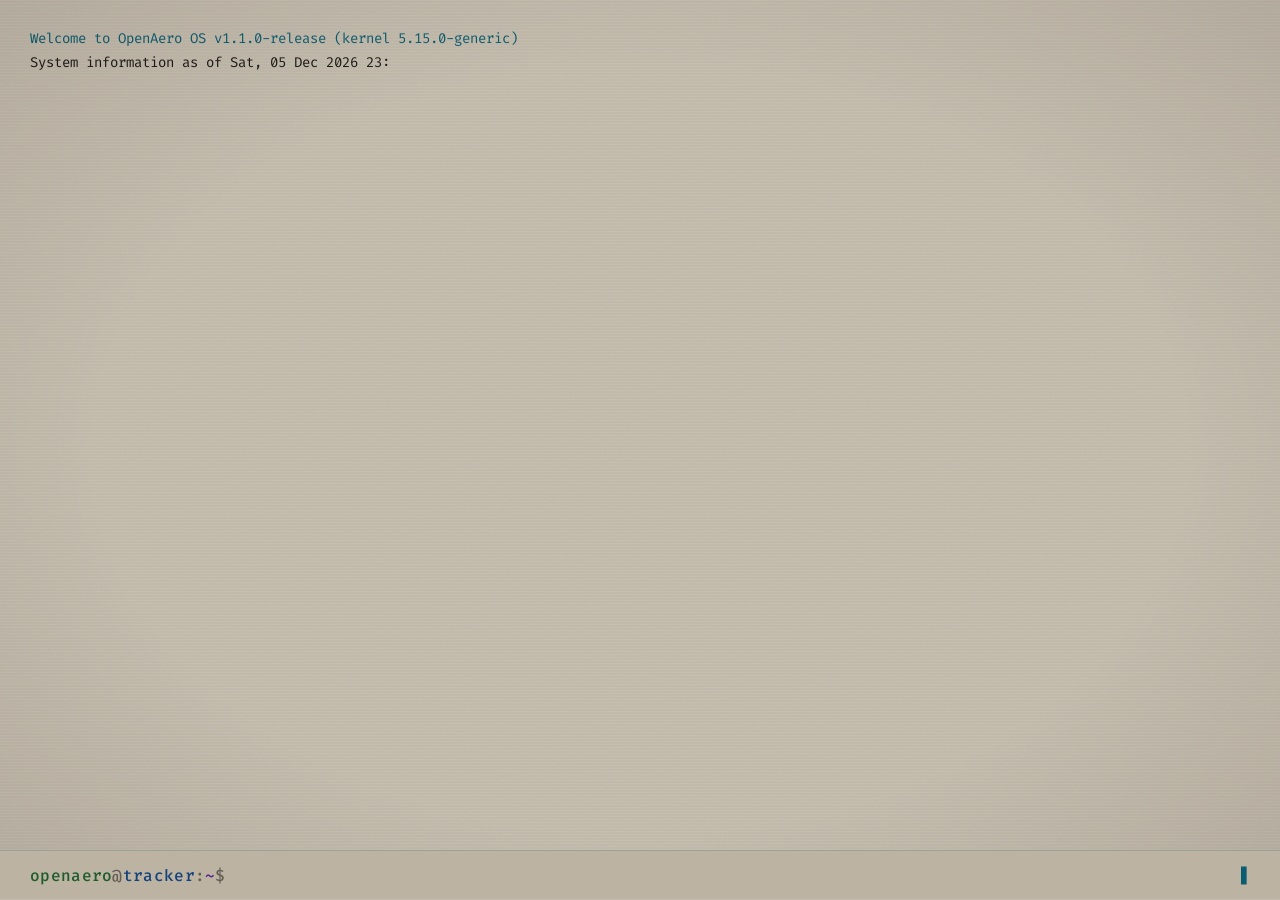
==== commit 2247a916: "Update terminal.html" ====
--- a/terminal.html
+++ b/terminal.html
@@ -258,6 +258,7 @@
 let currentDir = CONFIG.VFS;
 let currentPath = "~";
 let isSudo = false;
+let isPasswordMode = false;
 
 function sanitize(str) {
   const div = document.createElement('div');
@@ -325,10 +326,19 @@
 input.addEventListener("keydown", async e => {
   if (e.key === "Enter") {
     const cmd = input.value.trim();
+    
+    if (isPasswordMode) {
+      const enteredPass = input.value;
+      input.value = "";
+      input.type = "text";
+      isPasswordMode = false;
+      await handlePassword(enteredPass);
+      return;
+    }
+
     if (cmd) {
       commandHistory.unshift(cmd);
       historyIndex = -1;
-      cursorEl.style.display = "inline";
       await handleCommand(cmd);
     }
     input.value = "";
@@ -347,15 +357,13 @@
       input.value = commandHistory[historyIndex];
       cursorEl.style.display = "none";
     } else {
-      historyIndex  = -1;
-      input.value   = "";
+      historyIndex = -1;
+      input.value = "";
       cursorEl.style.display = "inline";
     }
   } else if (e.key === "Tab") {
     e.preventDefault();
-    const current = input.value.toLowerCase();
-    const match   = CONFIG.COMMANDS.find(c => c.startsWith(current));
-    if (match) { input.value = match + " "; cursorEl.style.display = "none"; }
+    handleTabCompletion();
   }
 });
 
@@ -517,8 +525,45 @@
   } catch (e) { await print("[[p]]Error:[[r]] Failed to retrieve weather data."); }
 }
 
+function handleTabCompletion() {
+  const rawValue = input.value;
+  const parts = rawValue.split(" ");
+  const lastPart = parts[parts.length - 1].toLowerCase();
+
+  if (parts.length === 1) {
+    // Complete Commands
+    const match = CONFIG.COMMANDS.find(c => c.startsWith(lastPart));
+    if (match) input.value = match + " ";
+  } else if (["cd", "cat", "ls"].includes(parts[0].toLowerCase())) {
+    // Complete Files/Folders
+    const entries = Object.keys(currentDir);
+    const match = entries.find(e => e.toLowerCase().startsWith(lastPart));
+    if (match) {
+      parts[parts.length - 1] = match;
+      const suffix = typeof currentDir[match] === "object" ? "/" : "";
+      input.value = parts.join(" ") + suffix;
+    }
+  }
+  cursorEl.style.display = input.value.length ? "none" : "inline";
+}
+
+async function handlePassword(enteredPass) {
+  if (enteredPass === CONFIG.AUTH.SUDO_PASSWORD) {
+    await print("[[p]]ALRT:[[r]] Elevated privileges requested.");
+    isSudo = true;
+    updatePrompt();
+    await print("[[g]]Session promoted to ROOT.[[r]] Opening Repository...");
+    setTimeout(() => window.open(CONFIG.URLS.GITHUB_REPO, "_blank"), 1000);
+  } else {
+    await print("sudo: 1 incorrect password attempt");
+  }
+}
+
 async function handleCommand(cmd) {
-  await print("[[g]]openaero[[r]]@[[b]]tracker[[r]]:[[p]]~[[r]]$ " + cmd, 0);
+  const user = isSudo ? CONFIG.SYSTEM.ROOT_USER : CONFIG.SYSTEM.USER;
+  const sigil = isSudo ? '#' : '$';
+  await print(`[[g]]${user}[[r]]@[[b]]tracker[[r]]:[[p]]${currentPath}[[r]]${sigil} ` + cmd, 0);
+  
   const parts = cmd.trim().split(" ");
   const base  = parts[0].toLowerCase();
 
@@ -601,7 +646,7 @@
       currentPath = "~";
     } else if (currentDir[target] && typeof currentDir[target] === "object") {
       currentDir  = currentDir[target];
-      currentPath = `~/${target}`;
+      currentPath = currentPath === "~" ? `~/${target}` : `${currentPath}/${target}`;
     } else {
       await print(`cd: folder not found: ${target}`);
     }
@@ -624,14 +669,9 @@
 
   if (base === "sudo") {
     if (isSudo) { await print("Already running as root."); return; }
-    const pass = prompt("[sudo] password for openaero:");
-    if (pass !== CONFIG.AUTH.SUDO_PASSWORD) { await print("sudo: 1 incorrect password attempt"); return; }
-    await print("[[p]]ALRT:[[r]] Elevated privileges requested.");
-    await print("Logging into GitHub OpenAero Kernel...");
-    isSudo = true;
-    updatePrompt();
-    await print("[[g]]Session promoted to ROOT.[[r]] Opening Repository...");
-    setTimeout(() => window.open(CONFIG.URLS.GITHUB_REPO, "_blank"), 1000);
+    await print("[sudo] password for openaero: ");
+    isPasswordMode = true;
+    input.type = "password";
     return;
   }
 
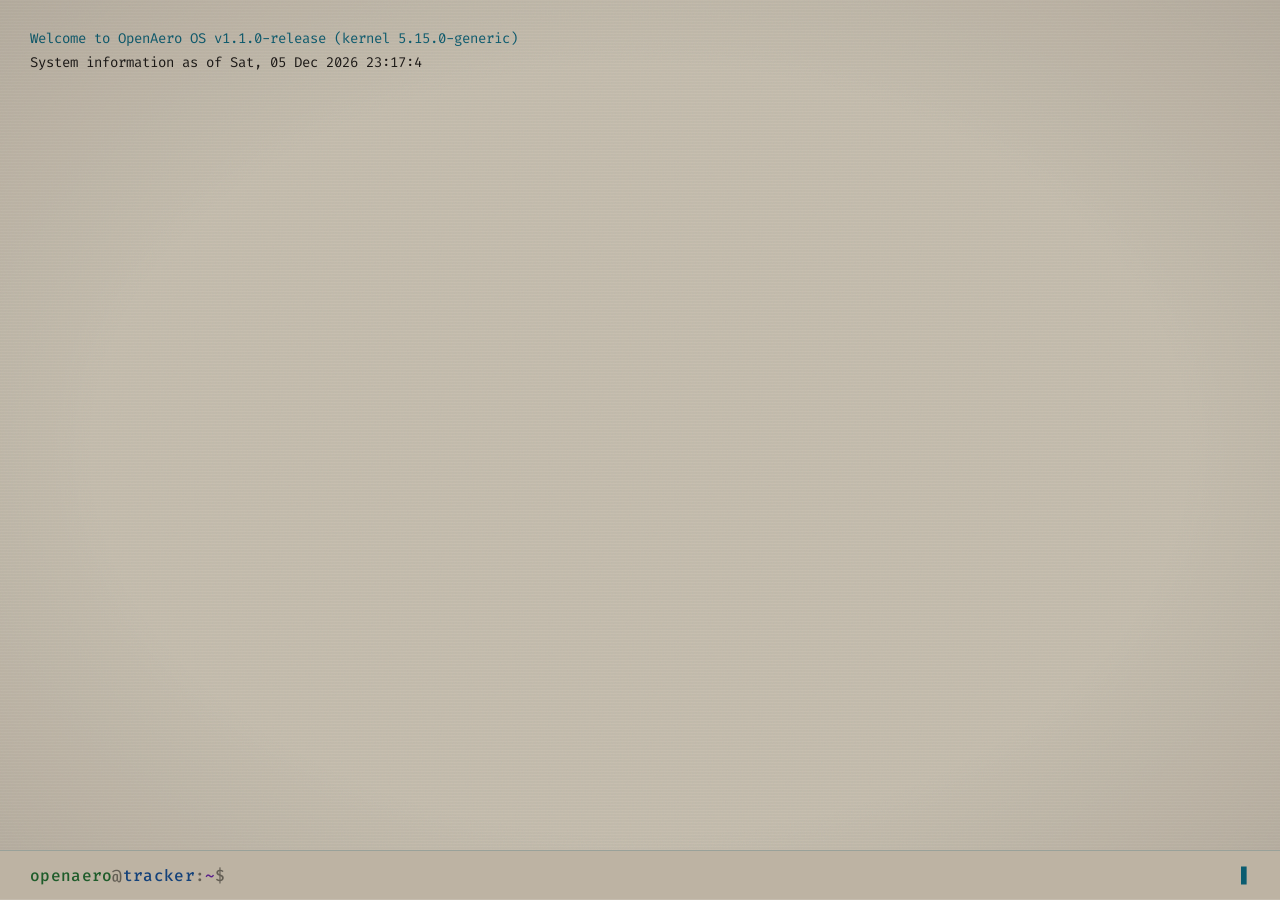
==== commit 1456c881: "Update terminal.html" ====
--- a/terminal.html
+++ b/terminal.html
@@ -1,5 +1,4 @@
 <!DOCTYPE html>
-
 <html lang="en">
 <head>
 <meta charset="UTF-8">
@@ -8,7 +7,6 @@
 <link rel="preconnect" href="https://fonts.googleapis.com">
 <link rel="preconnect" href="https://fonts.gstatic.com" crossorigin>
 <link href="https://fonts.googleapis.com/css2?family=Fira+Code:wght@300;400;500;600&display=swap" rel="stylesheet">
-
 <style>
   :root {
     --term-bg: #0c0c0c;
@@ -50,11 +48,7 @@
   }
 
   *, *::before, *::after { box-sizing: border-box; }
-
-  html, body {
-    margin: 0;
-    height: 100%;
-  }
+  html, body { margin: 0; height: 100%; }
 
   body {
     background-color: var(--term-bg);
@@ -105,19 +99,11 @@
     scrollbar-width: thin;
     scrollbar-color: var(--scrollbar-thumb) transparent;
   }
-
   #terminal::-webkit-scrollbar { width: 5px; }
   #terminal::-webkit-scrollbar-track { background: transparent; }
-  #terminal::-webkit-scrollbar-thumb {
-    background: var(--scrollbar-thumb);
-    border-radius: 10px;
-    opacity: 0.6;
-  }
-
-  .line {
-    margin-bottom: 2px;
-    animation: fadeIn 0.08s ease-in;
-  }
+  #terminal::-webkit-scrollbar-thumb { background: var(--scrollbar-thumb); border-radius: 10px; opacity: 0.6; }
+
+  .line { margin-bottom: 2px; animation: fadeIn 0.08s ease-in; }
 
   #input-line {
     display: flex;
@@ -128,19 +114,13 @@
     z-index: 20;
     gap: 0;
   }
-
   [data-theme="light"] #input-line {
     background: var(--term-surface);
     border-top: 1px solid rgba(10, 92, 112, 0.2);
-    box-shadow: 0 -1px 0 rgba(255, 255, 255, 0.12) inset;
-  }
-
-  #prompt {
-    font-weight: 500;
-    letter-spacing: 0.3px;
-    white-space: nowrap;
-    flex-shrink: 0;
-  }
+    box-shadow: 0 -1px 0 rgba(255,255,255,0.12) inset;
+  }
+
+  #prompt { font-weight: 500; letter-spacing: 0.3px; white-space: nowrap; flex-shrink: 0; }
 
   #cmd {
     flex: 1;
@@ -154,11 +134,7 @@
     caret-color: var(--term-green);
     min-width: 0;
   }
-
-  [data-theme="light"] #cmd {
-    color: var(--term-text);
-    caret-color: var(--term-cyan);
-  }
+  [data-theme="light"] #cmd { color: var(--term-text); caret-color: var(--term-cyan); }
 
   #cursor-blink {
     animation: blink 1s infinite;
@@ -168,123 +144,77 @@
     line-height: 1;
     user-select: none;
   }
-
-  [data-theme="light"] #cursor-blink {
-    color: var(--term-cyan);
-  }
-
-  @keyframes fadeIn {
-    from { opacity: 0; transform: translateY(1px); }
-    to   { opacity: 1; transform: translateY(0); }
-  }
-
-  @keyframes blink {
-    0%, 100% { opacity: 1; }
-    50%       { opacity: 0; }
-  }
-
-  [data-theme="light"] .prompt-user  { color: var(--term-green) !important; }
-  [data-theme="light"] .prompt-host  { color: var(--term-blue)  !important; }
+  [data-theme="light"] #cursor-blink { color: var(--term-cyan); }
+
+  @keyframes fadeIn { from { opacity: 0; transform: translateY(1px); } to { opacity: 1; transform: translateY(0); } }
+  @keyframes blink  { 0%, 100% { opacity: 1; } 50% { opacity: 0; } }
+
+  [data-theme="light"] .prompt-user  { color: var(--term-green)  !important; }
+  [data-theme="light"] .prompt-host  { color: var(--term-blue)   !important; }
   [data-theme="light"] .prompt-path  { color: var(--term-purple) !important; }
   [data-theme="light"] .prompt-sigil { color: var(--term-dim); }
-
 </style>
-
 </head>
 
 <body>
-
 <div id="terminal"></div>
-
 <div id="input-line">
   <span id="prompt"></span>
   <input id="cmd" autofocus autocomplete="off" spellcheck="false" />
   <span id="cursor-blink">▋</span>
 </div>
 
+<script src="js/cache.js"></script>
 <script>
+"use strict";
+
+const { sanitize, fetchOpenMeteo, fetchFlights } = window.OpenAeroCache;
 
 const CONFIG = {
   API: {
-    KEY: "2582c5cc9b95a3ce51c21525ff6a4063",
-    BASE_URL: "https://api.aviationstack.com/v1/flights"
+    KEY:      "2582c5cc9b95a3ce51c21525ff6a4063",
+    BASE_URL: "https://api.aviationstack.com/v1/flights",
   },
-
   SYSTEM: {
-    USER: "openaero",
+    USER:      "openaero",
     ROOT_USER: "root",
-    HOST: "tracker",
-    KERNEL: "5.15.0-generic",
-    OS: "OpenAero Linux v1.1"
+    HOST:      "tracker",
+    OS:        "OpenAero Linux v1.1",
   },
-
   URLS: {
     GITHUB_REPO: "https://github.com/xaviershilosaputra/OpenAero",
-    DOCS: "https://github.com/youruser/openaero",
-    API_PING: "https://api.github.com"
+    DOCS:        "https://github.com/xaviershilosaputra/OpenAero",
+    API_PING:    "https://api.github.com",
   },
-
   THEME: {
     STORAGE_KEY: "openaero-theme",
-    MODES: ["dark", "light", "auto"]
+    MODES: ["dark", "light", "auto"],
   },
-
   COMMANDS: [
     "search", "help", "clear", "exit", "theme", "guide",
     "weather", "ls", "cd", "cat", "sudo", "uname", "neofetch",
-    "ping", "whoami", "history"
+    "ping", "whoami", "history",
   ],
-
-  AUTH: {
-    SUDO_PASSWORD: "admin123"
+  AUTH: { SUDO_PASSWORD: "admin123" },
+  VFS: {
+    "README.md":    "https://raw.githubusercontent.com/xaviershilosaputra/OpenAero/main/README.md",
+    "index.html":   "https://github.com/xaviershilosaputra/OpenAero/blob/main/index.html",
+    "terminal.html":"https://github.com/xaviershilosaputra/OpenAero/blob/main/terminal.html",
+    js:  { "script.js":  "https://github.com/xaviershilosaputra/OpenAero/blob/main/js/script.js",
+           "cache.js":   "https://github.com/xaviershilosaputra/OpenAero/blob/main/js/cache.js" },
+    css: { "styles.css": "https://github.com/xaviershilosaputra/OpenAero/blob/main/css/styles.css" },
+    docs:{ "CONTRIBUTING.md": "https://raw.githubusercontent.com/xaviershilosaputra/OpenAero/main/docs/CONTRIBUTING.md" },
   },
-
-  VFS: {
-    "README.md": "https://raw.githubusercontent.com/xaviershilosaputra/OpenAero/main/README.md",
-    "index.html": "https://github.com/xaviershilosaputra/OpenAero/blob/main/index.html",
-    "terminal.html": "https://github.com/xaviershilosaputra/OpenAero/blob/main/terminal.html",
-    "js": {
-      "script.js": "https://github.com/xaviershilosaputra/OpenAero/blob/main/js/script.js"
-    },
-    "css": {
-      "styles.css": "https://github.com/xaviershilosaputra/OpenAero/blob/main/css/styles.css"
-    },
-    "docs": {
-      "CONTRIBUTING.md": "https://raw.githubusercontent.com/xaviershilosaputra/OpenAero/main/docs/CONTRIBUTING.md"
-    }
-  }
 };
 
-let currentDir = CONFIG.VFS;
+let currentDir  = CONFIG.VFS;
 let currentPath = "~";
-let isSudo = false;
+let isSudo      = false;
 let isPasswordMode = false;
-
-function sanitize(str) {
-  const div = document.createElement('div');
-  div.textContent = str;
-  return div.innerHTML;
-}
 
 function getTheme() {
   try { return localStorage.getItem(CONFIG.THEME.STORAGE_KEY) || "auto"; } catch(_) { return "auto"; }
 }
-
-function updatePrompt() {
-  const user  = isSudo ? CONFIG.SYSTEM.ROOT_USER : CONFIG.SYSTEM.USER;
-  const host  = CONFIG.SYSTEM.HOST;
-  const sigil = isSudo ? '#' : '$';
-
-  document.getElementById("prompt").innerHTML =
-    `<span class="prompt-user"  style="color:var(--term-green)">${user}</span>` +
-    `<span class="prompt-sigil" style="color:var(--term-dim)">@</span>` +
-    `<span class="prompt-host"  style="color:var(--term-blue)">${host}</span>` +
-    `<span class="prompt-sigil" style="color:var(--term-dim)">:</span>` +
-    `<span class="prompt-path"  style="color:var(--term-purple)">${currentPath}</span>` +
-    `<span class="prompt-sigil" style="color:var(--term-dim)">${sigil}&nbsp;</span>`;
-}
-
-updatePrompt();
 
 function applyTheme(theme, persist = true) {
   let resolved = theme;
@@ -303,69 +233,25 @@
   try { stored = localStorage.getItem(CONFIG.THEME.STORAGE_KEY); } catch(_) {}
   applyTheme(stored || "auto", false);
   window.matchMedia("(prefers-color-scheme: dark)").addEventListener("change", () => {
-    const current = getTheme();
-    if (!current || current === "auto") applyTheme("auto", false);
+    if (!getTheme() || getTheme() === "auto") applyTheme("auto", false);
   });
 }
+
+function updatePrompt() {
+  const user  = isSudo ? CONFIG.SYSTEM.ROOT_USER : CONFIG.SYSTEM.USER;
+  const sigil = isSudo ? "#" : "$";
+  document.getElementById("prompt").innerHTML =
+    `<span class="prompt-user"  style="color:var(--term-green)">${user}</span>` +
+    `<span class="prompt-sigil" style="color:var(--term-dim)">@</span>` +
+    `<span class="prompt-host"  style="color:var(--term-blue)">${CONFIG.SYSTEM.HOST}</span>` +
+    `<span class="prompt-sigil" style="color:var(--term-dim)">:</span>` +
+    `<span class="prompt-path"  style="color:var(--term-purple)">${currentPath}</span>` +
+    `<span class="prompt-sigil" style="color:var(--term-dim)">${sigil}&nbsp;</span>`;
+}
+updatePrompt();
 
 const term  = document.getElementById("terminal");
 const input = document.getElementById("cmd");
-
-let commandHistory = [];
-let historyIndex   = -1;
-
-const cursorEl = document.getElementById("cursor-blink");
-input.addEventListener("input", () => {
-  cursorEl.style.display = input.value.length ? "none" : "inline";
-});
-input.addEventListener("blur",  () => { cursorEl.style.display = "inline"; });
-input.addEventListener("focus", () => {
-  cursorEl.style.display = input.value.length ? "none" : "inline";
-});
-
-input.addEventListener("keydown", async e => {
-  if (e.key === "Enter") {
-    const cmd = input.value.trim();
-    
-    if (isPasswordMode) {
-      const enteredPass = input.value;
-      input.value = "";
-      input.type = "text";
-      isPasswordMode = false;
-      await handlePassword(enteredPass);
-      return;
-    }
-
-    if (cmd) {
-      commandHistory.unshift(cmd);
-      historyIndex = -1;
-      await handleCommand(cmd);
-    }
-    input.value = "";
-    cursorEl.style.display = "inline";
-  } else if (e.key === "ArrowUp") {
-    e.preventDefault();
-    if (historyIndex < commandHistory.length - 1) {
-      historyIndex++;
-      input.value = commandHistory[historyIndex];
-      cursorEl.style.display = "none";
-    }
-  } else if (e.key === "ArrowDown") {
-    e.preventDefault();
-    if (historyIndex > 0) {
-      historyIndex--;
-      input.value = commandHistory[historyIndex];
-      cursorEl.style.display = "none";
-    } else {
-      historyIndex = -1;
-      input.value = "";
-      cursorEl.style.display = "inline";
-    }
-  } else if (e.key === "Tab") {
-    e.preventDefault();
-    handleTabCompletion();
-  }
-});
 
 async function print(text = "", speed = 8) {
   const div = document.createElement("div");
@@ -376,25 +262,28 @@
   let currentSpan = document.createElement("span");
   div.appendChild(currentSpan);
 
+  const colorMap = {
+    "[[g]]": "var(--term-green)",
+    "[[b]]": "var(--term-blue)",
+    "[[p]]": "var(--term-purple)",
+    "[[c]]": "var(--term-cyan)",
+    "[[r]]": "var(--term-text)",
+  };
+
   for (const part of parts) {
-    if (part === "[[g]]") { currentSpan = document.createElement("span"); currentSpan.style.color = "var(--term-green)";  div.appendChild(currentSpan); continue; }
-    if (part === "[[b]]") { currentSpan = document.createElement("span"); currentSpan.style.color = "var(--term-blue)";   div.appendChild(currentSpan); continue; }
-    if (part === "[[p]]") { currentSpan = document.createElement("span"); currentSpan.style.color = "var(--term-purple)"; div.appendChild(currentSpan); continue; }
-    if (part === "[[c]]") { currentSpan = document.createElement("span"); currentSpan.style.color = "var(--term-cyan)";   div.appendChild(currentSpan); continue; }
-    if (part === "[[r]]") { currentSpan = document.createElement("span"); currentSpan.style.color = "var(--term-text)";   div.appendChild(currentSpan); continue; }
-
+    if (colorMap[part]) {
+      currentSpan = document.createElement("span");
+      currentSpan.style.color = colorMap[part];
+      div.appendChild(currentSpan);
+      continue;
+    }
     const safePart = sanitize(part);
     let i = 0;
     while (i < safePart.length) {
-      if (safePart[i] === '&') {
-        const entityEnd = safePart.indexOf(';', i);
-        if (entityEnd !== -1) {
-          currentSpan.innerHTML += safePart.substring(i, entityEnd + 1);
-          i = entityEnd + 1;
-        } else {
-          currentSpan.innerHTML += safePart[i];
-          i++;
-        }
+      if (safePart[i] === "&") {
+        const end = safePart.indexOf(";", i);
+        if (end !== -1) { currentSpan.innerHTML += safePart.substring(i, end + 1); i = end + 1; }
+        else            { currentSpan.innerHTML += safePart[i]; i++; }
       } else {
         currentSpan.innerHTML += safePart[i];
         i++;
@@ -403,7 +292,59 @@
       if (speed > 0) await new Promise(r => setTimeout(r, speed));
     }
   }
-  return Promise.resolve();
+}
+
+let commandHistory = [];
+let historyIndex   = -1;
+
+const cursorEl = document.getElementById("cursor-blink");
+
+input.addEventListener("input",  () => { cursorEl.style.display = input.value.length ? "none" : "inline"; });
+input.addEventListener("blur",   () => { cursorEl.style.display = "inline"; });
+input.addEventListener("focus",  () => { cursorEl.style.display = input.value.length ? "none" : "inline"; });
+
+input.addEventListener("keydown", async e => {
+  if (e.key === "Enter") {
+    const cmd = input.value.trim();
+    if (isPasswordMode) {
+      const pass = input.value;
+      input.value = "";
+      input.type  = "text";
+      isPasswordMode = false;
+      await handlePassword(pass);
+      return;
+    }
+    if (cmd) { commandHistory.unshift(cmd); historyIndex = -1; await handleCommand(cmd); }
+    input.value = "";
+    cursorEl.style.display = "inline";
+  } else if (e.key === "ArrowUp") {
+    e.preventDefault();
+    if (historyIndex < commandHistory.length - 1) { historyIndex++; input.value = commandHistory[historyIndex]; cursorEl.style.display = "none"; }
+  } else if (e.key === "ArrowDown") {
+    e.preventDefault();
+    if (historyIndex > 0) { historyIndex--; input.value = commandHistory[historyIndex]; cursorEl.style.display = "none"; }
+    else { historyIndex = -1; input.value = ""; cursorEl.style.display = "inline"; }
+  } else if (e.key === "Tab") {
+    e.preventDefault();
+    handleTabCompletion();
+  }
+});
+
+function handleTabCompletion() {
+  const parts    = input.value.split(" ");
+  const lastPart = parts[parts.length - 1].toLowerCase();
+  if (parts.length === 1) {
+    const match = CONFIG.COMMANDS.find(c => c.startsWith(lastPart));
+    if (match) input.value = match + " ";
+  } else if (["cd", "cat", "ls"].includes(parts[0].toLowerCase())) {
+    const entries = Object.keys(currentDir);
+    const match   = entries.find(e => e.toLowerCase().startsWith(lastPart));
+    if (match) {
+      parts[parts.length - 1] = match;
+      input.value = parts.join(" ") + (typeof currentDir[match] === "object" ? "/" : "");
+    }
+  }
+  cursorEl.style.display = input.value.length ? "none" : "inline";
 }
 
 async function banner() {
@@ -424,28 +365,28 @@
   await print("[[p]]--- OpenAero Help Menu ---[[r]]");
   await print("");
   await print("[[b]]Flight Tracking:[[r]]");
-  await print("  [[g]]search <ID>[[r]]  Track a specific flight (e.g., [[c]]search SQ322[[r]])");
-  await print("  [[g]]weather <ICAO>[[r]] Get airport weather (e.g., [[c]]weather WSSS[[r]])");
-  await print("  [[g]]guide <topic>[[r]] Learn about [[c]]metar, flight,[[r]] or [[c]]status[[r]] data");
-  await print("");
-  await print("[[b]]File System (Browse Source Code):[[r]]");
-  await print("  [[g]]ls[[r]]             List files in the current folder");
-  await print("  [[g]]cd <folder>[[r]]    Move into a folder (e.g., [[c]]cd js[[r]])");
-  await print("  [[g]]cd ..[[r]]          Go back up one folder");
-  await print("  [[g]]cat <file>[[r]]     Open and read a file in a new tab");
+  await print("  [[g]]search <ID>[[r]]     Track a flight (e.g., [[c]]search SQ322[[r]])");
+  await print("  [[g]]weather <ICAO>[[r]]  Airport weather (e.g., [[c]]weather WSSS[[r]])");
+  await print("  [[g]]guide <topic>[[r]]   Learn about [[c]]metar, flight,[[r]] or [[c]]status[[r]] data");
+  await print("");
+  await print("[[b]]File System:[[r]]");
+  await print("  [[g]]ls[[r]]              List files in current folder");
+  await print("  [[g]]cd <folder>[[r]]     Move into a folder");
+  await print("  [[g]]cd ..[[r]]           Go back up one folder");
+  await print("  [[g]]cat <file>[[r]]      Open a file in a new tab");
   await print("");
   await print("[[b]]System & Security:[[r]]");
-  await print("  [[g]]sudo[[r]]           Log in as [[p]]root[[r]] to access the GitHub repo");
-  await print("  [[g]]whoami[[r]]         Check if you are a standard user or root");
-  await print("  [[g]]history[[r]]        See a list of your recently used commands");
-  await print("  [[g]]neofetch[[r]]       Display system status and aircraft info");
-  await print("  [[g]]ping <host>[[r]]    Test your real-time connection to the web");
-  await print("  [[g]]uname[[r]]          Show the current OS kernel version");
-  await print("");
-  await print("[[b]]General & UI Control:[[r]]");
-  await print("  [[g]]theme <mode>[[r]]   Set [[c]]dark, light,[[r]] or [[c]]auto[[r]]");
-  await print("  [[g]]clear[[r]]           Empty the terminal screen");
-  await print("  [[g]]exit[[r]]            Close the terminal and return home");
+  await print("  [[g]]sudo[[r]]            Log in as [[p]]root[[r]]");
+  await print("  [[g]]whoami[[r]]          Check current user");
+  await print("  [[g]]history[[r]]         Recent commands");
+  await print("  [[g]]neofetch[[r]]        System status");
+  await print("  [[g]]ping <host>[[r]]     Test connection");
+  await print("  [[g]]uname[[r]]           OS kernel version");
+  await print("");
+  await print("[[b]]UI Control:[[r]]");
+  await print("  [[g]]theme <mode>[[r]]    Set [[c]]dark, light,[[r]] or [[c]]auto[[r]]");
+  await print("  [[g]]clear[[r]]           Clear screen");
+  await print("  [[g]]exit[[r]]            Return to main dashboard");
   await print("");
 }
 
@@ -455,19 +396,23 @@
 
 async function searchFlight(flight) {
   await print("Connecting to aviationstack API...");
-  await print("Fetching flight telemetry...");
+
+  const cacheKey = `flight:${flight}`;
+  const isCached = window.OpenAeroCache.get(cacheKey) !== undefined;
+  if (isCached) {
+    await print("[[g]]Cache hit:[[r]] serving from session cache (no API call).");
+  } else {
+    await print("Fetching flight telemetry...");
+  }
+
   try {
-    const url = `${CONFIG.API.BASE_URL}?access_key=${CONFIG.API.KEY}&flight_iata=${encodeURIComponent(flight)}`;
-    const res  = await fetch(url);
-    const data = await res.json();
-    if (!data.data || !data.data.length) {
-      await print("[[p]]No results found for IDENT: [[r]]" + flight);
-      return;
-    }
-    const f = data.data[0];
+    const results = await fetchFlights(flight, CONFIG.API.KEY, CONFIG.API.BASE_URL);
+    if (!results.length) { await print("[[p]]No results found for IDENT: [[r]]" + flight); return; }
+
+    const f = results[0];
     await print("[[c]]--- TELEMETRY DATA RECOVERY ---[[r]]");
-    await print(`[[p]]IDENT:[[r]]      ${f.flight?.iata || "N/A"}`);
-    await print(`[[p]]CARRIER:[[r]]    ${f.airline?.name || "Unknown"}`);
+    await print(`[[p]]IDENT:[[r]]      ${f.flight?.iata    || "N/A"}`);
+    await print(`[[p]]CARRIER:[[r]]    ${f.airline?.name   || "Unknown"}`);
     await print(`[[p]]STATUS:[[r]]     [[g]]${(f.flight_status || "unknown").toUpperCase()}[[r]]`);
     await print("");
     await print(`[[b]]VECTOR:[[r]]     [[c]]${f.departure?.iata}[[r]] -> [[c]]${f.arrival?.iata}[[r]]`);
@@ -483,68 +428,31 @@
   }
 }
 
-const AIRPORT_DB = {
-  "WSSS": { lat: 1.3502, lon: 103.9945, name: "Singapore Changi" },
-  "KJFK": { lat: 40.6413, lon: -73.7781, name: "New York JFK" },
-  "EGLL": { lat: 51.4700, lon: -0.4543, name: "London Heathrow" },
-  "WMKK": { lat: 2.7456, lon: 101.7072, name: "Kuala Lumpur Intl" },
-  "VHHH": { lat: 22.3080, lon: 113.9185, name: "Hong Kong Intl" }
-};
-
-async function getCoords(icao) {
-  if (AIRPORT_DB[icao]) return AIRPORT_DB[icao];
-  try {
-    const res = await fetch(`https://nominatim.openstreetmap.org/search?format=json&q=${icao}+airport`);
-    const data = await res.json();
-    if (data && data.length > 0) return { lat: data[0].lat, lon: data[0].lon, name: data[0].display_name.split(',')[0] };
-  } catch (e) { return null; }
-  return null;
-}
-
-async function fetchWeather(icao) {
+async function fetchWeatherTerminal(icao) {
+  const cacheKey = `meteo:${icao}`;
+  const isCached = window.OpenAeroCache.get(cacheKey) !== undefined;
+
   await print(`Resolving coordinates for [[c]]${icao}[[r]]...`);
-  const loc = await getCoords(icao);
-  if (!loc) { await print("[[p]]Error:[[r]] Could not locate airport."); return; }
-  
-  await print(`Fetching Open-Meteo data for ${loc.name}...`);
-  try {
-    const res = await fetch(`https://api.open-meteo.com/v1/forecast?latitude=${loc.lat}&longitude=${loc.lon}&current=temperature_2m,relative_humidity_2m,weather_code,surface_pressure,wind_speed_10m,wind_direction_10m,visibility`);
-    const data = await res.json();
-    const cur = data.current;
-
-    await print(`[[c]]--- WEATHER REPORT: ${icao} ---[[r]]`);
-    await print(`[[p]]LOCATION:[[r]]   ${loc.name}`);
-    await print(`[[p]]TEMP:[[r]]       ${cur.temperature_2m}°C`);
-    await print(`[[p]]WIND:[[r]]       ${cur.wind_speed_10m} km/h @ ${cur.wind_direction_10m}°`);
-    await print(`[[p]]HUMIDITY:[[r]]   ${cur.relative_humidity_2m}%`);
-    await print(`[[p]]VISIBILITY:[[r]] ${(cur.visibility / 1000).toFixed(1)} km`);
+  if (isCached) {
+    await print("[[g]]Cache hit:[[r]] weather data from session cache.");
+  }
+
+  const meteo = await fetchOpenMeteo(icao);
+  if (!meteo) { await print("[[p]]Error:[[r]] Could not retrieve weather data."); return; }
+
+  const cur = meteo.current;
+  await print(`[[c]]--- WEATHER REPORT: ${icao} ---[[r]]`);
+  await print(`[[p]]LOCATION:[[r]]   ${meteo.airportName || icao}`);
+  await print(`[[p]]TEMP:[[r]]       ${cur.temperature_2m}°C`);
+  await print(`[[p]]WIND:[[r]]       ${cur.wind_speed_10m} kt @ ${cur.wind_direction_10m}°`);
+  await print(`[[p]]HUMIDITY:[[r]]   ${cur.relative_humidity_2m}%`);
+  await print(`[[p]]VISIBILITY:[[r]] ${(cur.visibility / 1000).toFixed(1)} km`);
+  if (cur.surface_pressure != null) {
     await print(`[[p]]PRESSURE:[[r]]   ${cur.surface_pressure} hPa`);
-    await print("");
-    await print(`[[b]]METAR (Synth):[[r]] ${icao} 000000Z ${cur.wind_direction_10m}${cur.wind_speed_10m}KT 9999 CLR ${cur.temperature_2m}/XX Q${Math.round(cur.surface_pressure)}`);
-    await print("[[c]]--------------------------------[[r]]");
-  } catch (e) { await print("[[p]]Error:[[r]] Failed to retrieve weather data."); }
-}
-
-function handleTabCompletion() {
-  const rawValue = input.value;
-  const parts = rawValue.split(" ");
-  const lastPart = parts[parts.length - 1].toLowerCase();
-
-  if (parts.length === 1) {
-    // Complete Commands
-    const match = CONFIG.COMMANDS.find(c => c.startsWith(lastPart));
-    if (match) input.value = match + " ";
-  } else if (["cd", "cat", "ls"].includes(parts[0].toLowerCase())) {
-    // Complete Files/Folders
-    const entries = Object.keys(currentDir);
-    const match = entries.find(e => e.toLowerCase().startsWith(lastPart));
-    if (match) {
-      parts[parts.length - 1] = match;
-      const suffix = typeof currentDir[match] === "object" ? "/" : "";
-      input.value = parts.join(" ") + suffix;
-    }
-  }
-  cursorEl.style.display = input.value.length ? "none" : "inline";
+  }
+  await print("");
+  await print(`[[b]]METAR (Synth):[[r]] ${icao} ${cur.wind_direction_10m}${cur.wind_speed_10m}KT 9999 CLR ${cur.temperature_2m}/XX Q${Math.round(cur.surface_pressure ?? 1013)}`);
+  await print("[[c]]--------------------------------[[r]]");
 }
 
 async function handlePassword(enteredPass) {
@@ -559,15 +467,49 @@
   }
 }
 
+async function guide(topic) {
+  if (!topic) { await print("Usage: guide <topic>"); await print("Topics: metar, flight, status"); return; }
+  if (topic === "metar") {
+    await print("METAR Guide:");
+    await print("  Example: METAR WSSS 121200Z 18010KT 9999 FEW020 30/24 Q1012");
+    await print("  WSSS    → Airport ICAO code");
+    await print("  121200Z → Date/time (12th day, 12:00 UTC)");
+    await print("  18010KT → Wind (180° at 10 knots)");
+    await print("  9999    → Visibility (10km+)");
+    await print("  FEW020  → Few clouds at 2000 ft");
+    await print("  30/24   → Temp/Dew point (°C)");
+    await print("  Q1012   → Pressure (hPa)");
+    return;
+  }
+  if (topic === "flight") {
+    await print("Flight Data Guide:");
+    await print("  Status: scheduled | active | landed | cancelled");
+    await print("  Delay: minutes behind schedule");
+    await print("  Gate/Terminal: boarding info");
+    await print("  Aircraft: plane type (e.g. B77W)");
+    return;
+  }
+  if (topic === "status") {
+    await print("Status Guide:");
+    await print("  scheduled → not departed yet");
+    await print("  active    → currently flying");
+    await print("  landed    → arrived");
+    await print("  cancelled → flight cancelled");
+    return;
+  }
+  await print("Unknown guide topic. Try: metar, flight, status");
+}
+
+/* ── Main command dispatcher ── */
 async function handleCommand(cmd) {
-  const user = isSudo ? CONFIG.SYSTEM.ROOT_USER : CONFIG.SYSTEM.USER;
-  const sigil = isSudo ? '#' : '$';
+  const user  = isSudo ? CONFIG.SYSTEM.ROOT_USER : CONFIG.SYSTEM.USER;
+  const sigil = isSudo ? "#" : "$";
   await print(`[[g]]${user}[[r]]@[[b]]tracker[[r]]:[[p]]${currentPath}[[r]]${sigil} ` + cmd, 0);
-  
+
   const parts = cmd.trim().split(" ");
   const base  = parts[0].toLowerCase();
 
-  if (base === "help")  return await help();
+  if (base === "help")  { await help(); return; }
   if (base === "clear") { term.innerHTML = ""; return; }
 
   if (base === "search") {
@@ -580,7 +522,7 @@
   if (base === "weather") {
     const icao = parts[1];
     if (!icao || icao.length < 3) { await print("Usage: weather <ICAO> (e.g., weather WSSS)"); return; }
-    await fetchWeather(icao.toUpperCase());
+    await fetchWeatherTerminal(icao.toUpperCase());
     return;
   }
 
@@ -593,49 +535,15 @@
     return;
   }
 
-  if (base === "guide") {
-    const topic = parts[1];
-    if (!topic) { await print("Usage: guide <topic>"); await print("Topics: metar, flight, status"); return; }
-    if (topic === "metar") {
-      await print("METAR Guide:");
-      await print("  Example: METAR WSSS 121200Z 18010KT 9999 FEW020 30/24 Q1012");
-      await print("  WSSS    → Airport ICAO code");
-      await print("  121200Z → Date/time (12th day, 12:00 UTC)");
-      await print("  18010KT → Wind (180° at 10 knots)");
-      await print("  9999    → Visibility (10km+)");
-      await print("  FEW020  → Few clouds at 2000 ft");
-      await print("  30/24   → Temp/Dew point (°C)");
-      await print("  Q1012   → Pressure (hPa)");
-      return;
-    }
-    if (topic === "flight") {
-      await print("Flight Data Guide:");
-      await print("  Status: scheduled | active | landed | cancelled");
-      await print("  Delay: minutes behind schedule");
-      await print("  Gate/Terminal: boarding info");
-      await print("  Aircraft: plane type (e.g. B77W)");
-      return;
-    }
-    if (topic === "status") {
-      await print("Status Guide:");
-      await print("  scheduled → not departed yet");
-      await print("  active    → currently flying");
-      await print("  landed    → arrived");
-      await print("  cancelled → flight cancelled");
-      return;
-    }
-    await print("Unknown guide topic.");
-    return;
-  }
+  if (base === "guide") { await guide(parts[1]); return; }
 
   if (base === "ls") {
     const entries = Object.keys(currentDir);
-    let output = "";
+    let out = "";
     entries.forEach(entry => {
-      const isDir = typeof currentDir[entry] === "object";
-      output += isDir ? `[[b]]${entry}/[[r]]  ` : `[[g]]${entry}[[r]]  `;
+      out += typeof currentDir[entry] === "object" ? `[[b]]${entry}/[[r]]  ` : `[[g]]${entry}[[r]]  `;
     });
-    await print(output);
+    await print(out);
     return;
   }
 
@@ -656,14 +564,11 @@
 
   if (base === "cat") {
     const file = parts[1];
-    if (!file) {
-      await print("usage: cat <file>");
-    } else if (currentDir[file] && typeof currentDir[file] === "string") {
+    if (!file) { await print("usage: cat <file>"); }
+    else if (currentDir[file] && typeof currentDir[file] === "string") {
       await print(`[[c]]Reading remote source: ${file}...[[r]]`);
       window.open(currentDir[file], "_blank");
-    } else {
-      await print(`cat: ${file}: No such file or directory`);
-    }
+    } else { await print(`cat: ${file}: No such file or directory`); }
     return;
   }
 
@@ -680,17 +585,24 @@
   if (base === "uname") { await print("OpenAero-OS 5.15.0-generic x86_64 GNU/Linux"); return; }
 
   if (base === "neofetch") {
-    const theme   = getTheme();
-    const user    = isSudo ? "root" : "openaero";
+    const theme      = getTheme();
+    const user       = isSudo ? "root" : "openaero";
     const uptimeMins = Math.floor(performance.now() / 60000);
     const uptimeStr  = uptimeMins > 0 ? `${uptimeMins}m` : "initial boot";
-    await print("[[c]]     ______          [[r]] [[c]]" + user + "[[r]]@[[b]]openaero[[r]]");
+    let cacheEntries = 0;
+    try {
+      for (let i = 0; i < sessionStorage.length; i++) {
+        if (sessionStorage.key(i).startsWith("oac:")) cacheEntries++;
+      }
+    } catch(_) {}
+    await print(`[[c]]     ______          [[r]] [[c]]${user}[[r]]@[[b]]openaero[[r]]`);
     await print("[[c]]  -- \\____/\\         [[r]] ----------------");
     await print("[[c]]  --- \\____\\\\        [[r]] [[p]]OS:[[r]] OpenAero Linux v1.1");
     await print("[[c]]  --- /     \\\\       [[r]] [[p]]Kernel:[[r]] 5.15.0-vfs");
-    await print("[[c]]  --- /______//       [[r]] [[p]]Uptime:[[r]] " + uptimeStr);
-    await print("[[c]]    \\______/         [[r]] [[p]]Theme:[[r]] " + theme.toUpperCase());
+    await print(`[[c]]  --- /______//       [[r]] [[p]]Uptime:[[r]] ${uptimeStr}`);
+    await print(`[[c]]    \\______/         [[r]] [[p]]Theme:[[r]] ${theme.toUpperCase()}`);
     await print("[[c]]                     [[r]] [[p]]Uplink:[[r]] Active (AviationStack)");
+    await print(`[[c]]                     [[r]] [[p]]Cache:[[r]] ${cacheEntries} entry${cacheEntries !== 1 ? "s" : ""} in session`);
     return;
   }
 
@@ -698,14 +610,11 @@
     const host = CONFIG.URLS.API_PING;
     await print(`PING ${host} via HTTPS/GET...`);
     for (let i = 0; i < 3; i++) {
-      const start = performance.now();
+      const t0 = performance.now();
       try {
-        await fetch(host, { mode: 'no-cors' });
-        const duration = (performance.now() - start).toFixed(2);
-        await print(`Reply from ${host}: time=${duration}ms status=OK`);
-      } catch (e) {
-        await print(`Request timeout for ${host}`);
-      }
+        await fetch(host, { mode: "no-cors" });
+        await print(`Reply from ${host}: time=${( performance.now() - t0).toFixed(2)}ms status=OK`);
+      } catch (_) { await print(`Request timeout for ${host}`); }
       await new Promise(r => setTimeout(r, 500));
     }
     return;
@@ -713,8 +622,8 @@
 
   if (base === "history") {
     if (!commandHistory.length) { await print("No history found."); return; }
-    const historyCopy = [...commandHistory].reverse();
-    for (let i = 0; i < historyCopy.length; i++) await print(`  ${i + 1}  ${historyCopy[i]}`);
+    const copy = [...commandHistory].reverse();
+    for (let i = 0; i < copy.length; i++) await print(`  ${i + 1}  ${copy[i]}`);
     return;
   }
 
@@ -724,10 +633,10 @@
     return;
   }
 
-  await print("Command not found. Type 'help'.");
-}
-
-window.addEventListener("storage", (e) => {
+  await print("Command not found. Type [[g]]help[[r]].");
+}
+
+window.addEventListener("storage", e => {
   if (e.key === CONFIG.THEME.STORAGE_KEY) {
     applyTheme(e.newValue || "dark");
     print(`[system] Theme synced: ${e.newValue}`);
@@ -737,6 +646,5 @@
 initTheme();
 banner();
 </script>
-
 </body>
 </html>
